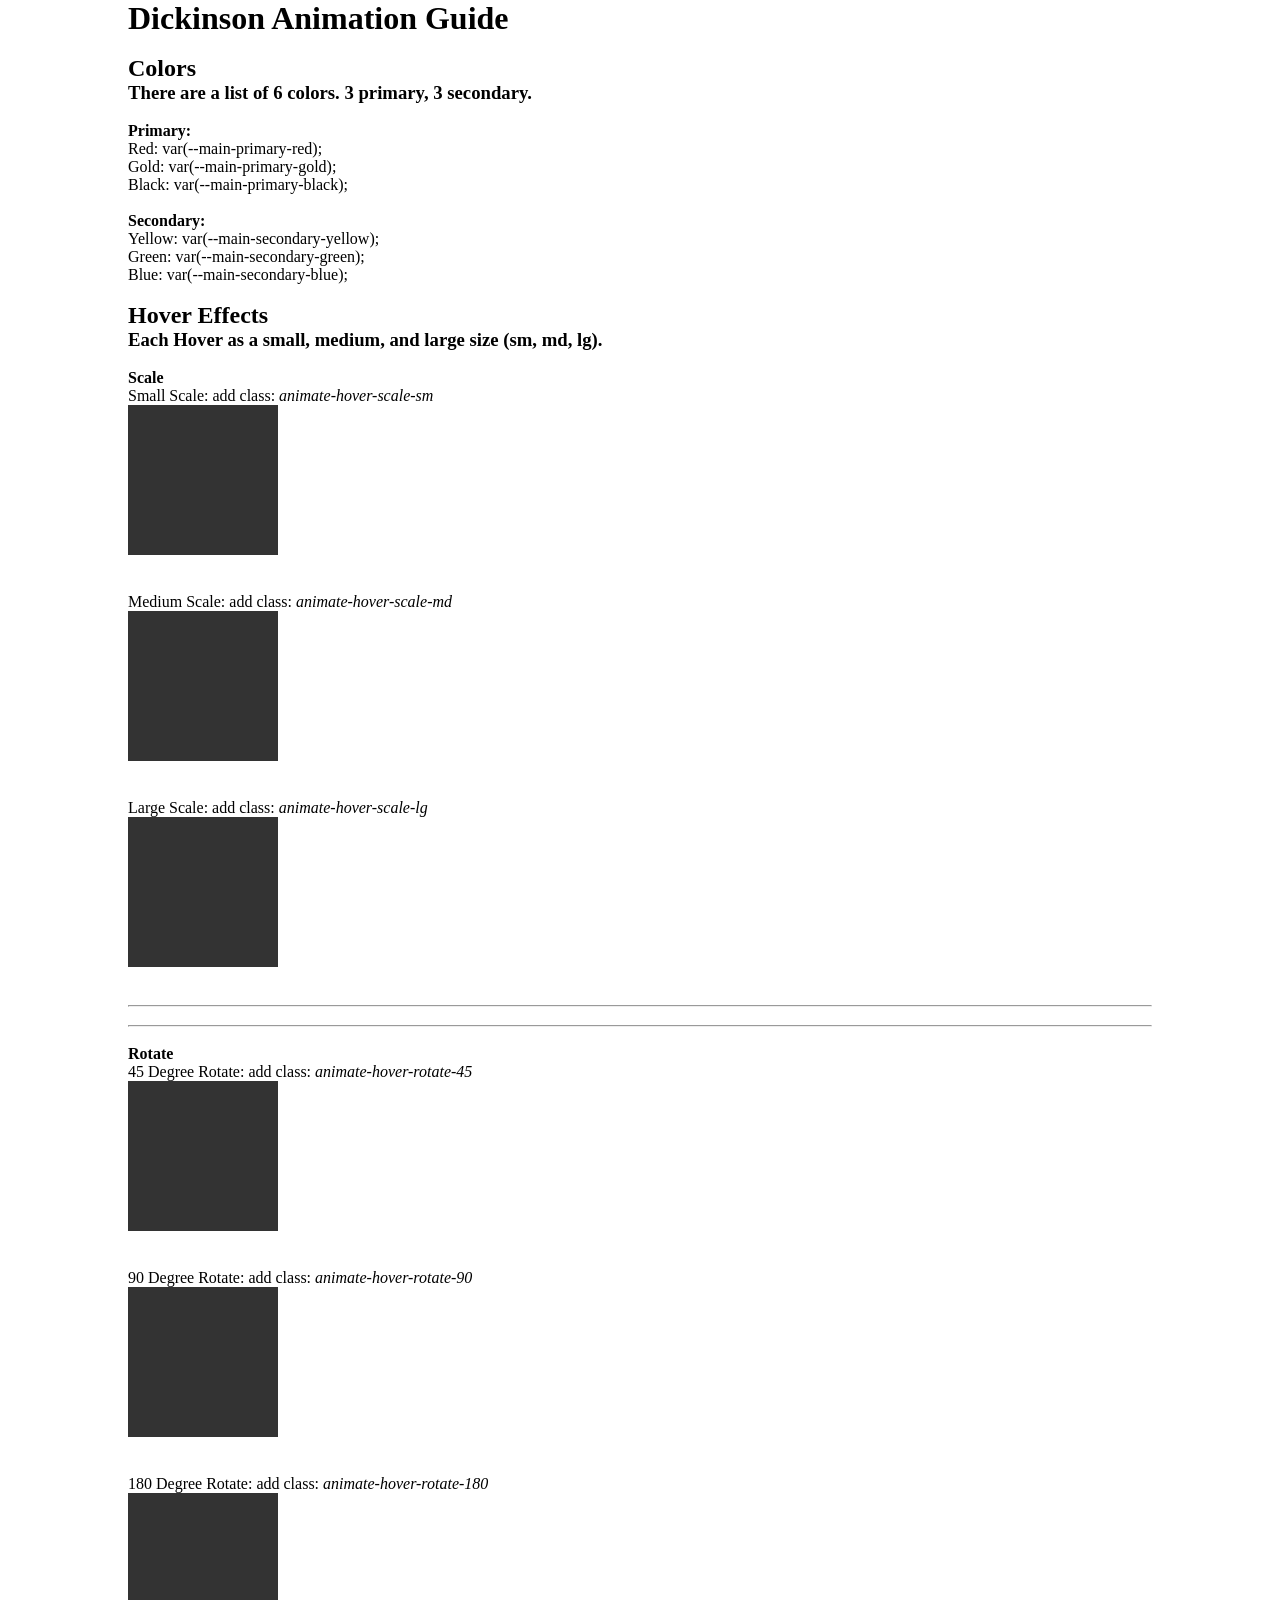
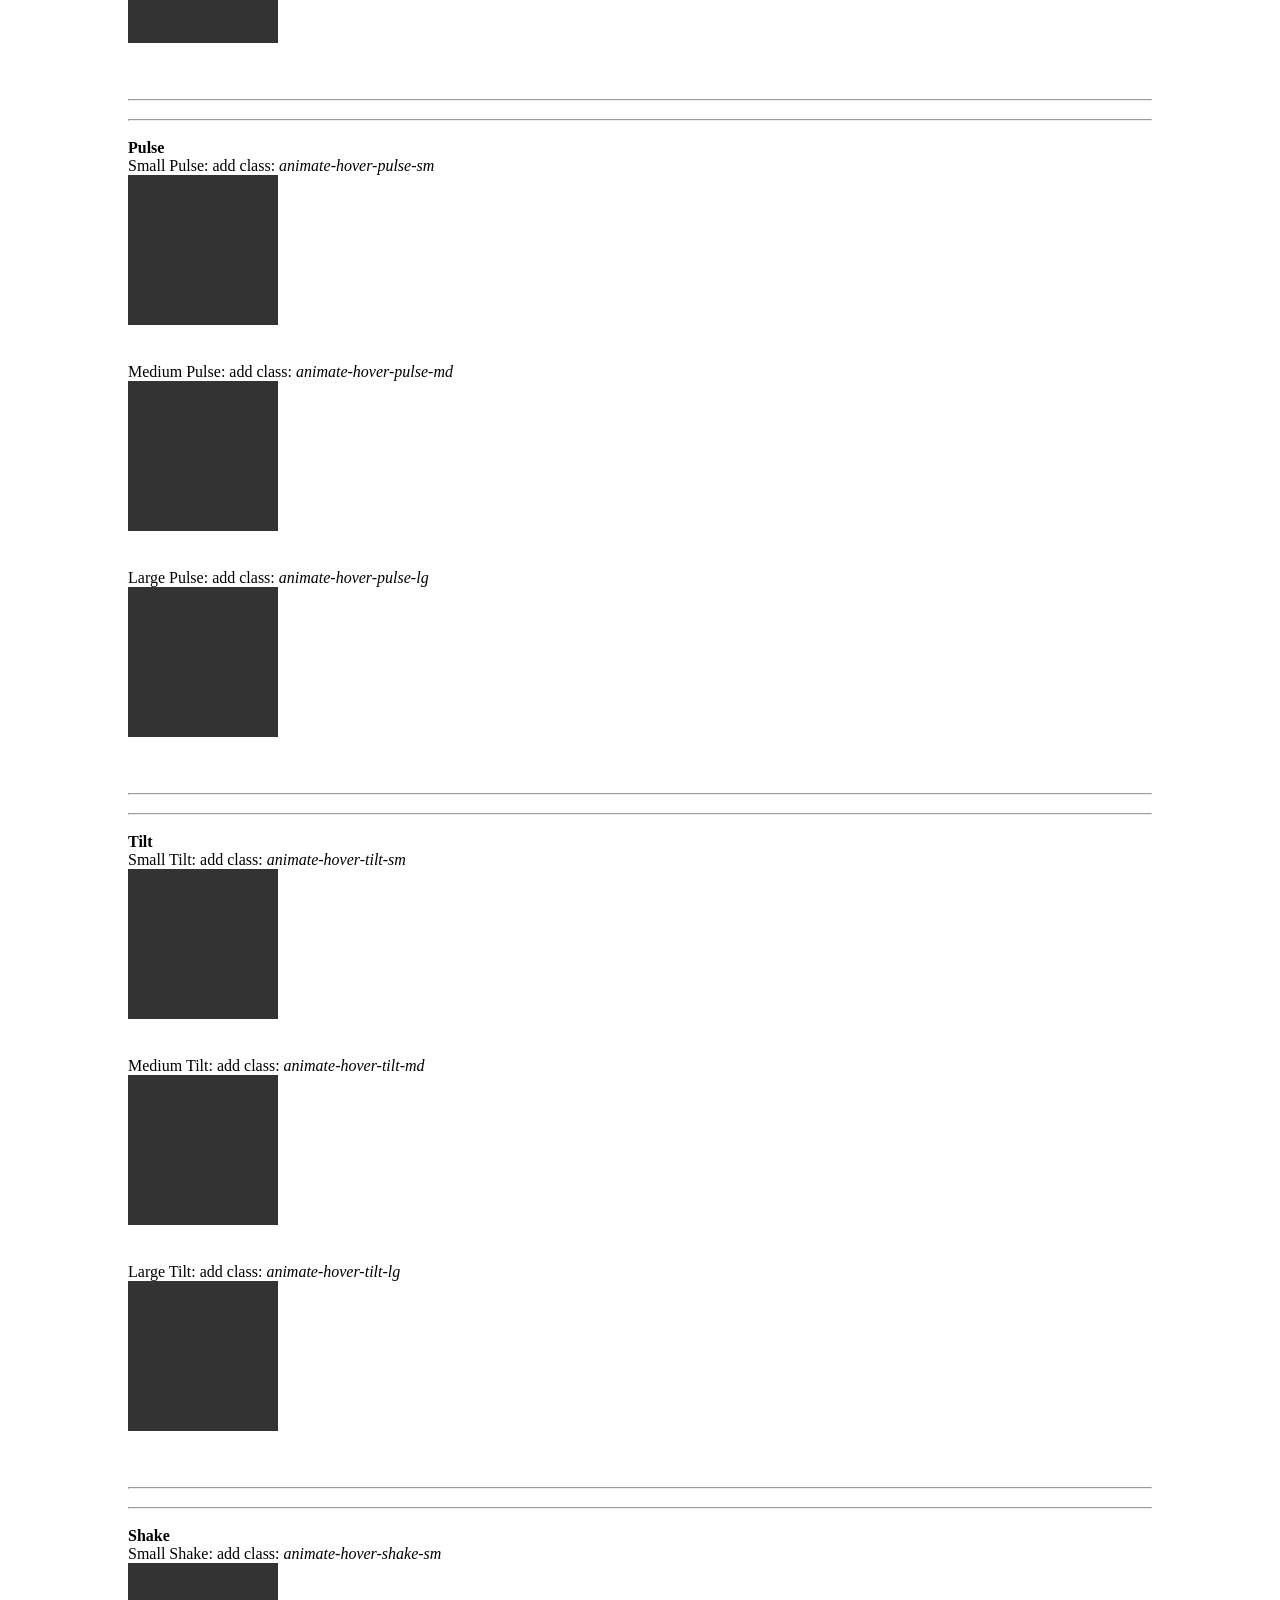
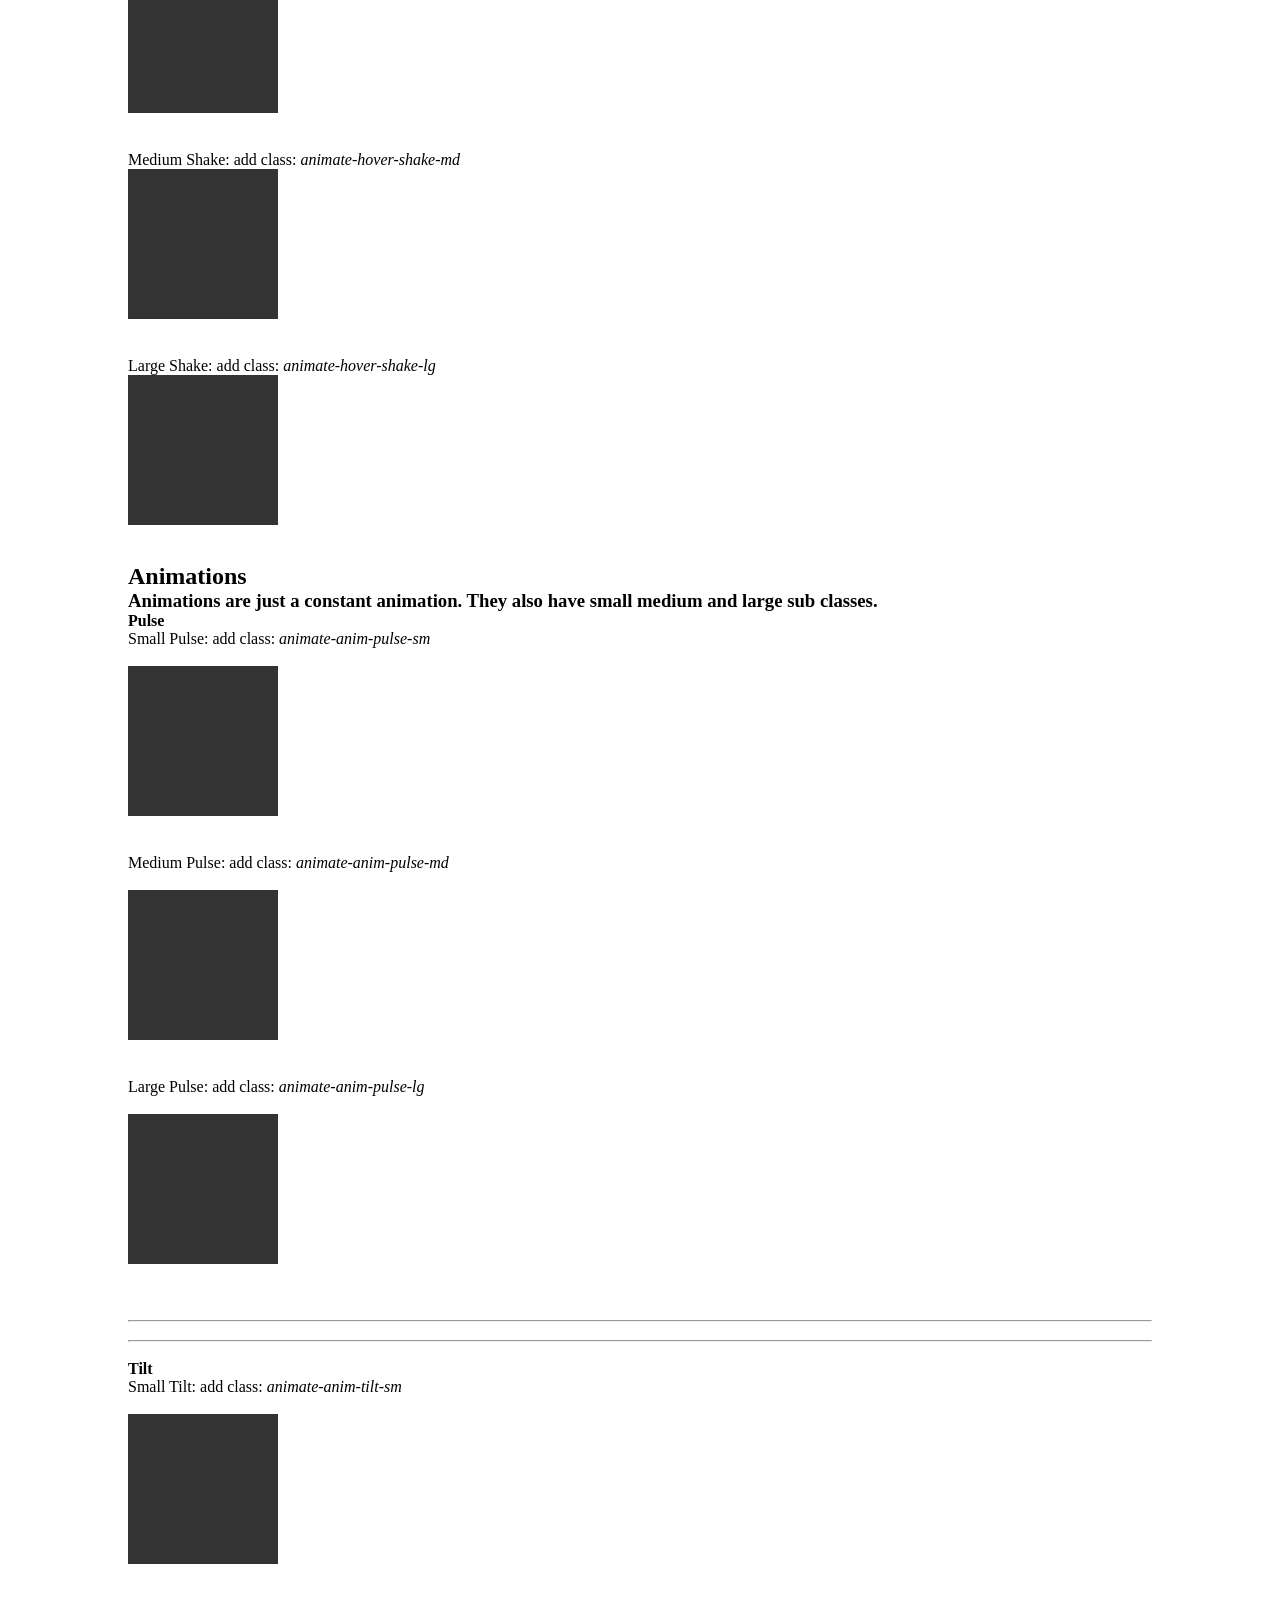
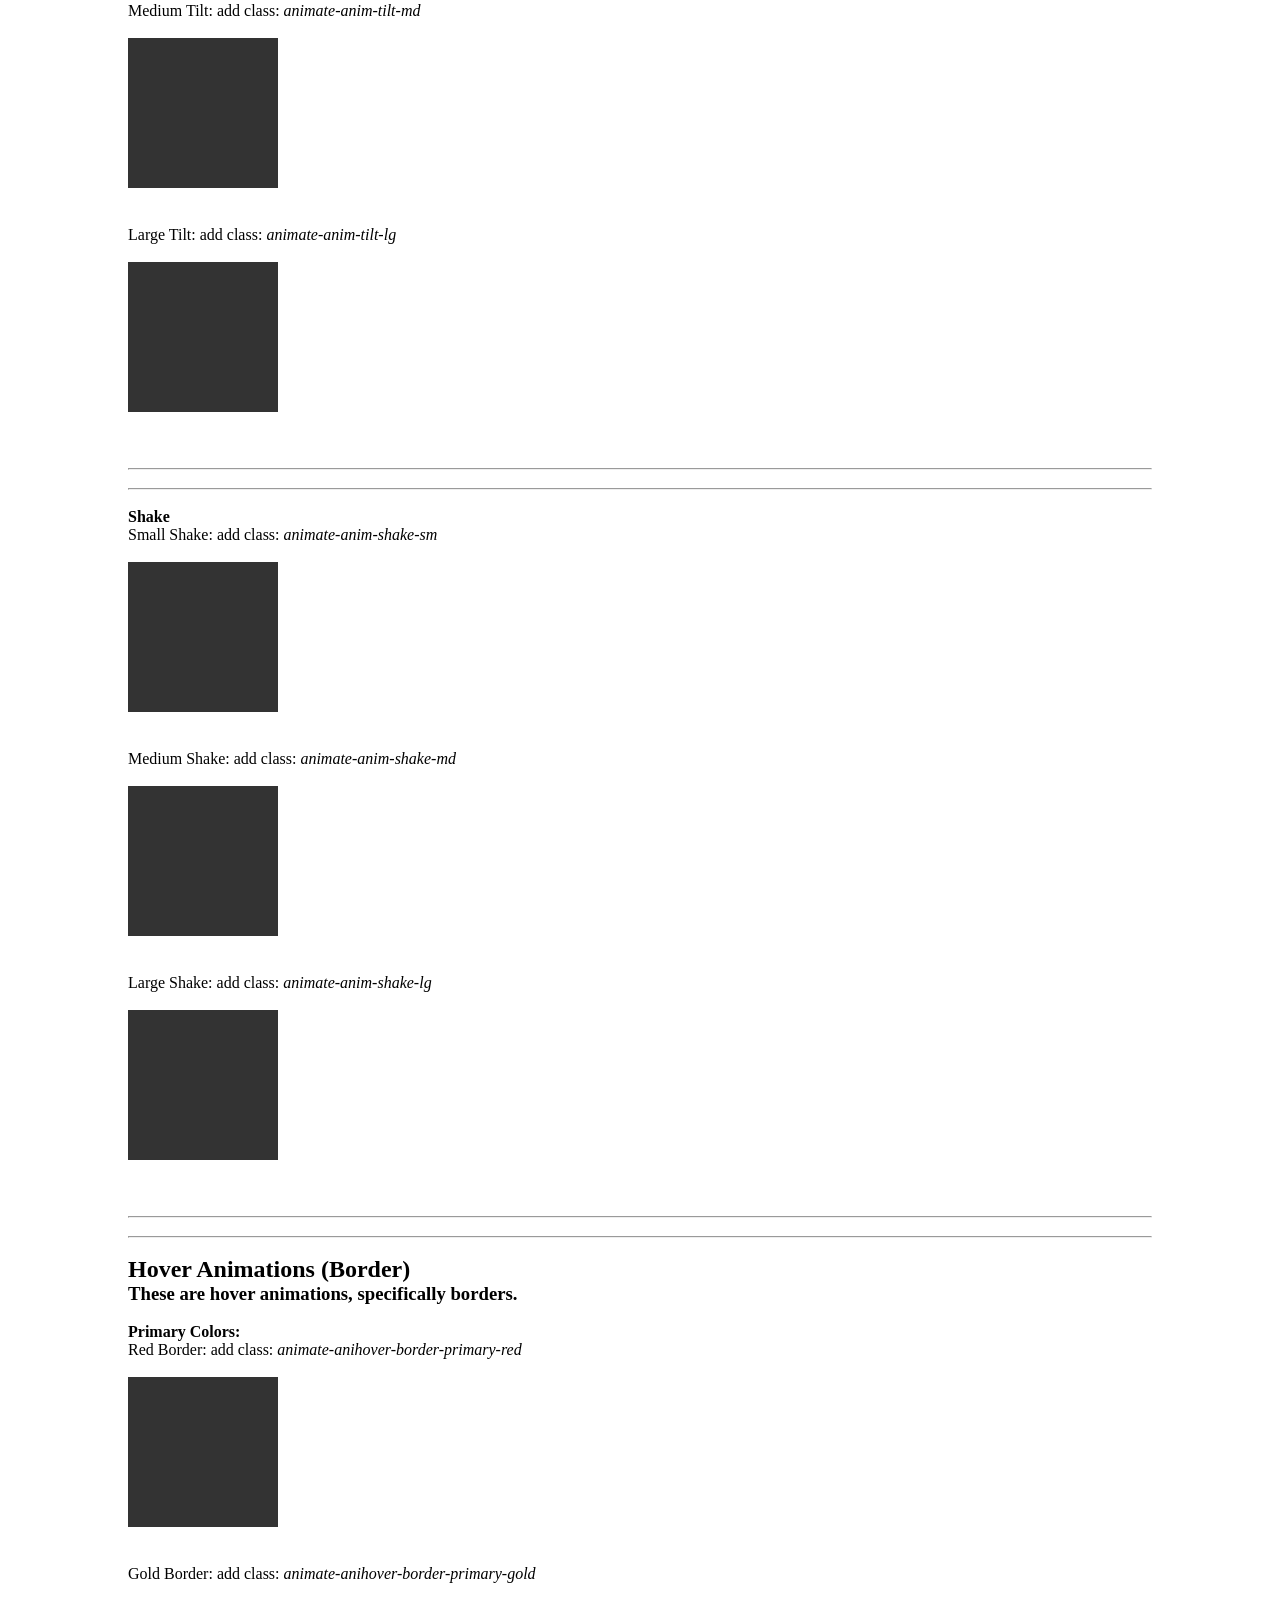
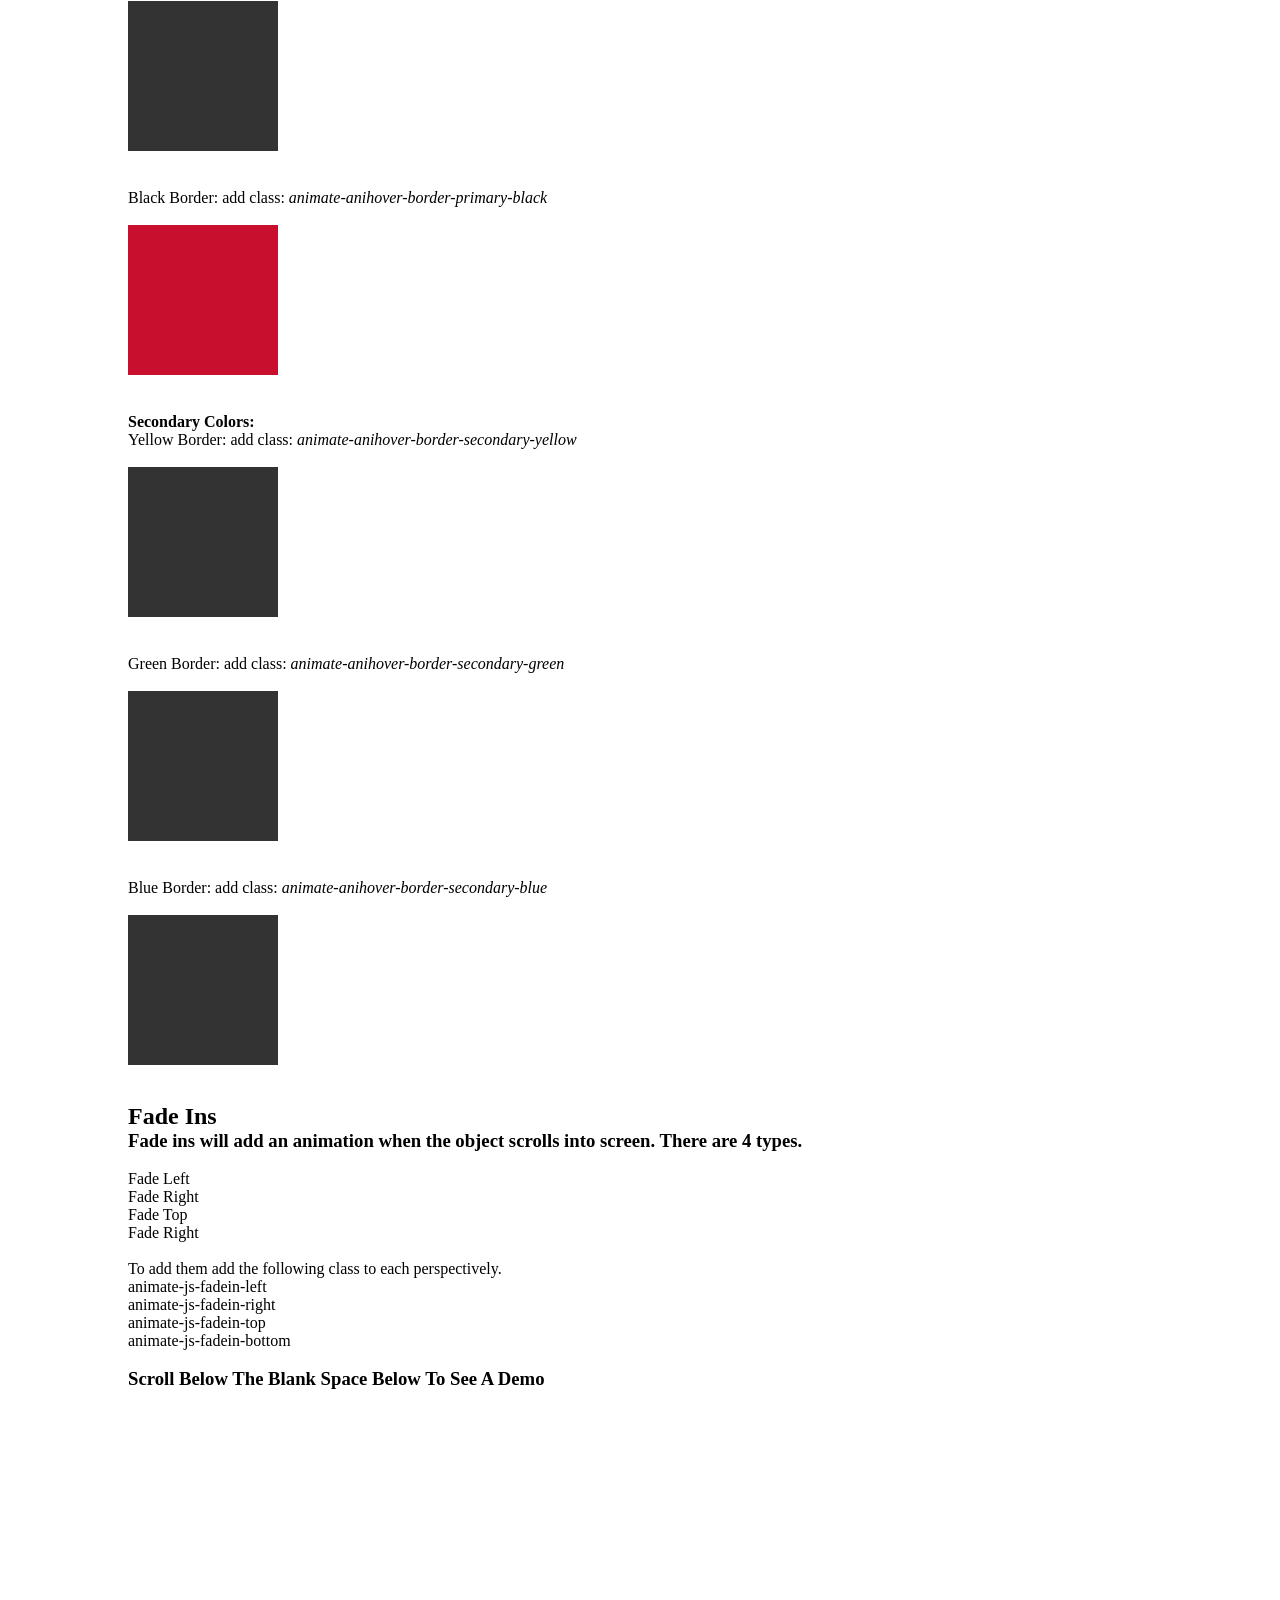
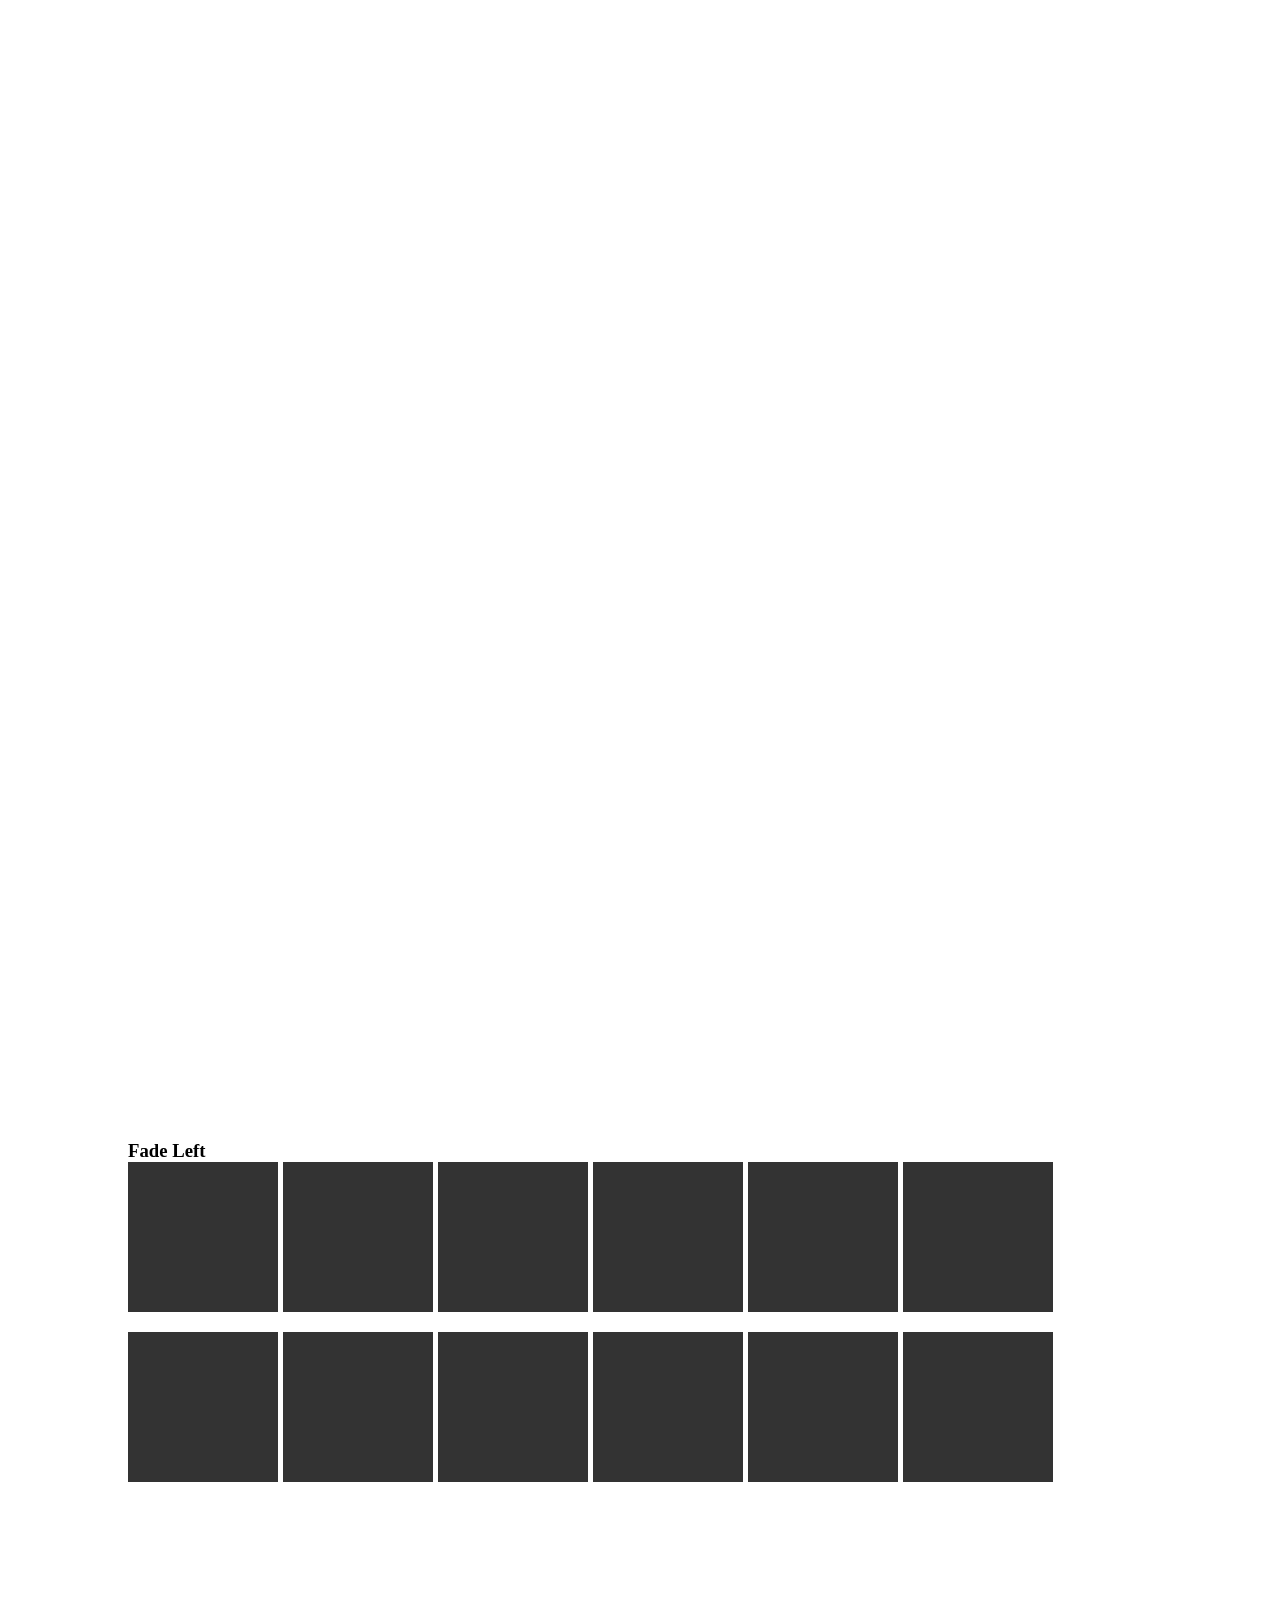
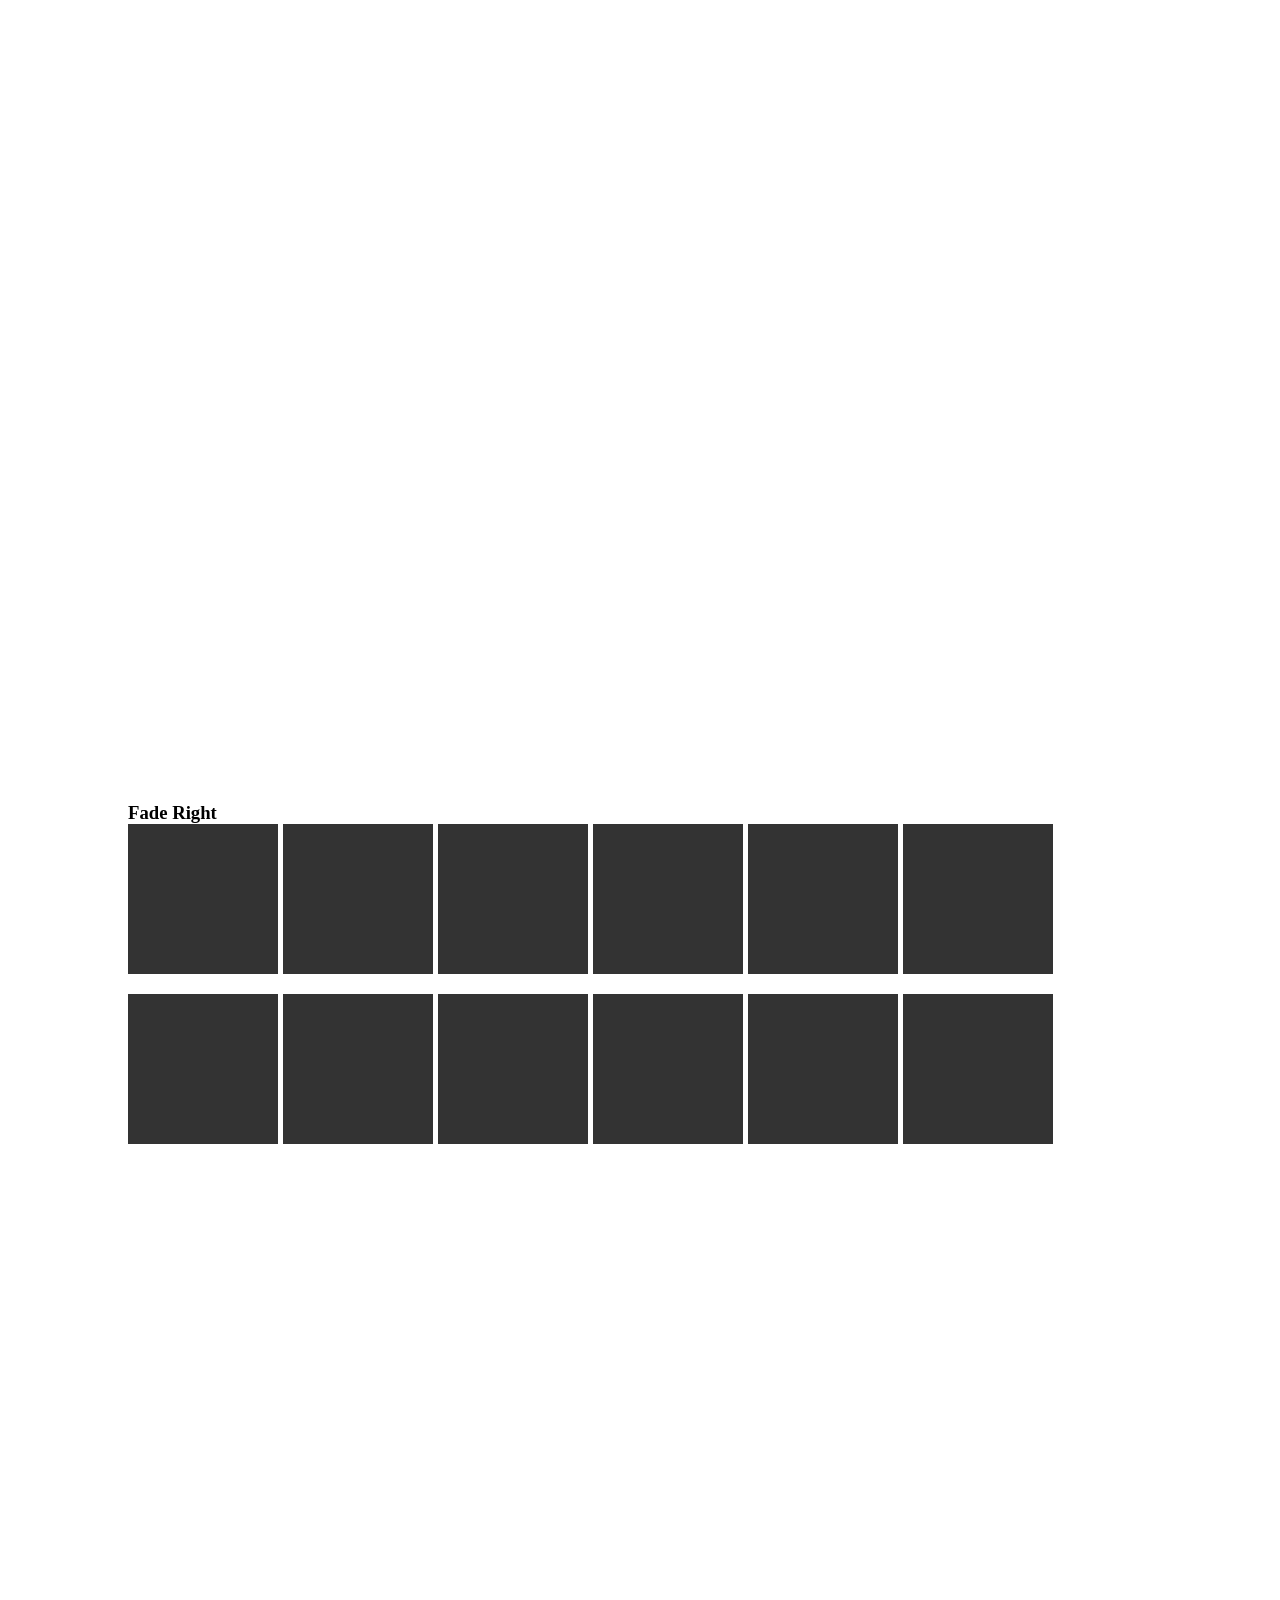
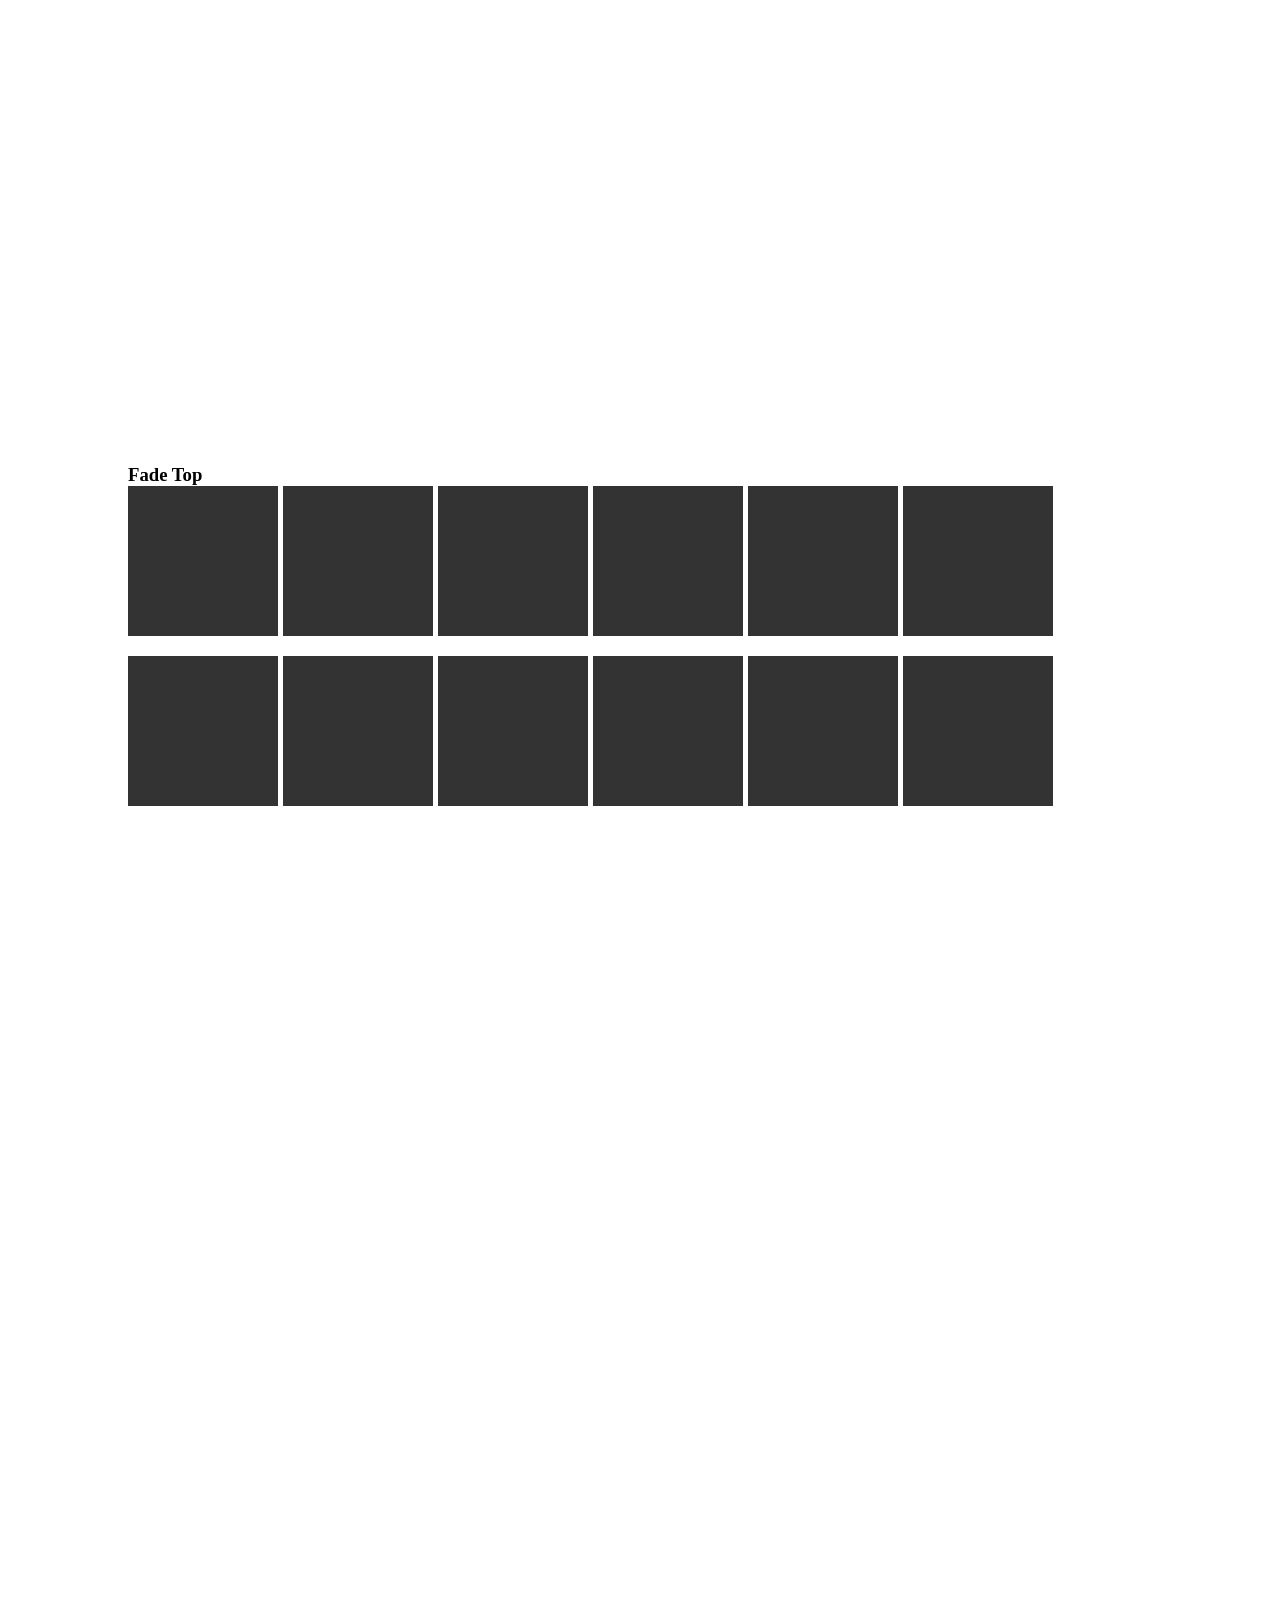
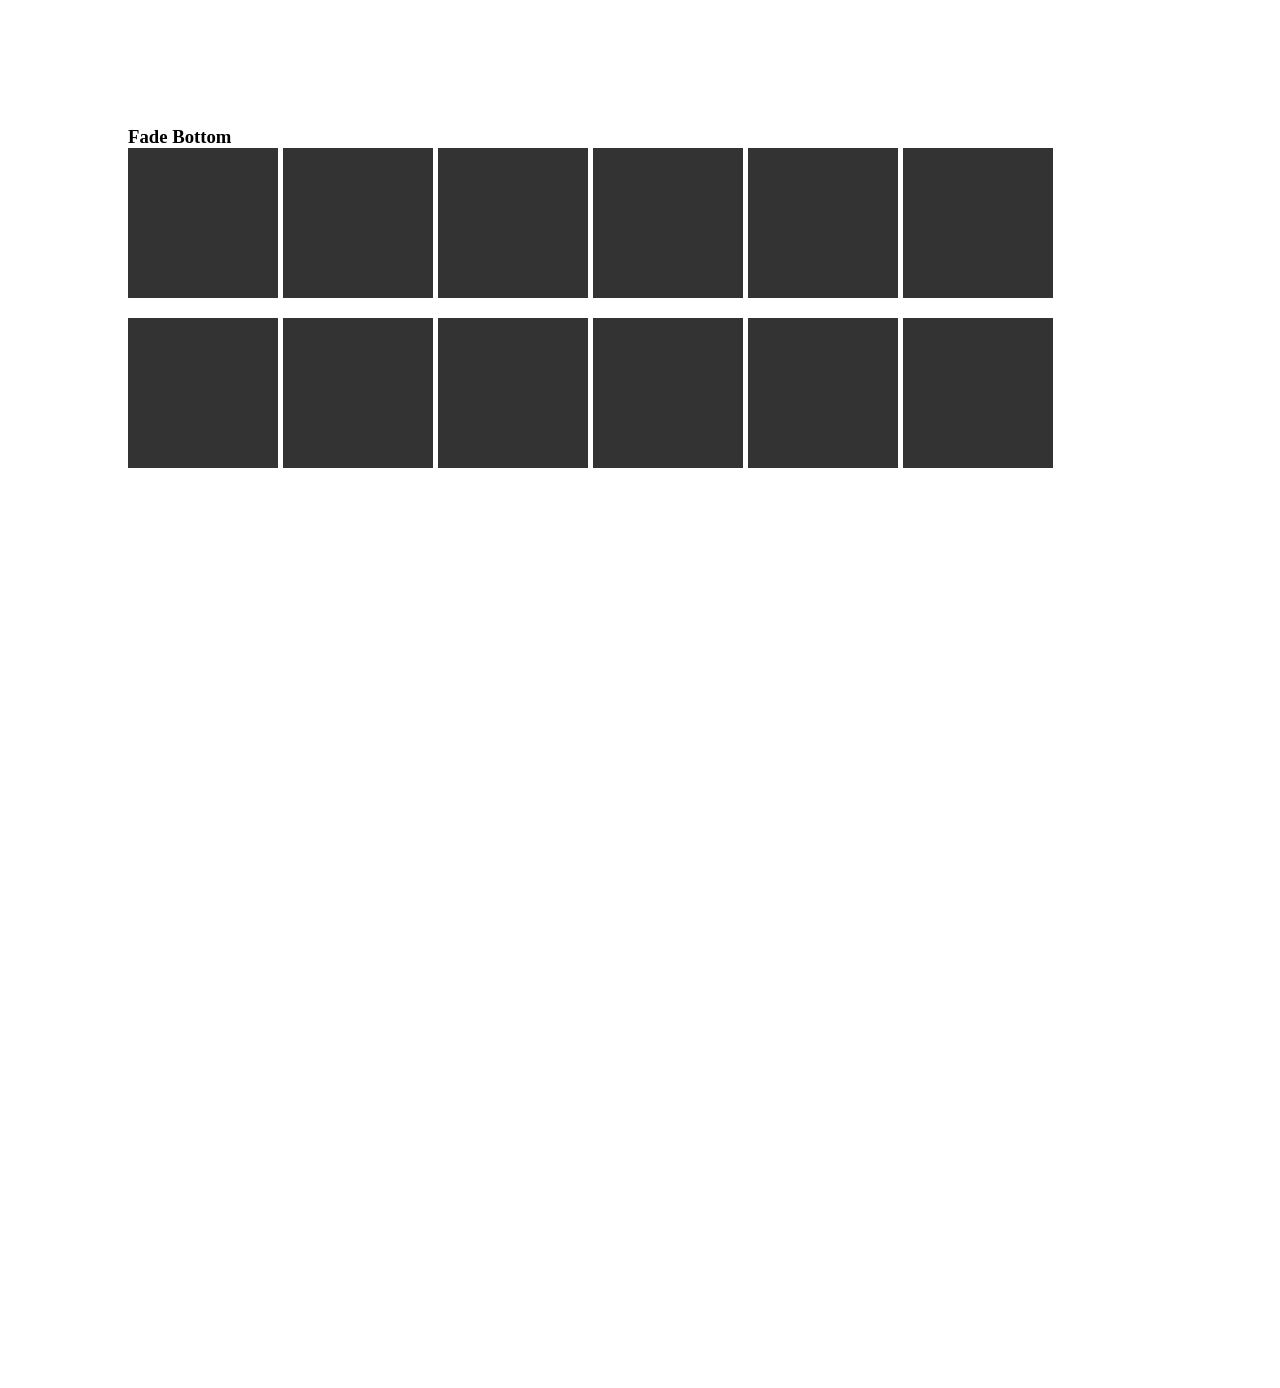
==== animation-guide.html @ 22d86899 "Added Guide" ====
<!DOCTYPE html>
<html lang="en">
<head>
    <meta charset="UTF-8">
    <meta name="viewport" content="width=device-width, initial-scale=1.0">
    <meta http-equiv="X-UA-Compatible" content="ie=edge">
    <link rel="stylesheet" href="dickinson-animations.css">
    <title>Document</title>

    <style>
    
    *{
        padding: 0;
        margin: 0;
        box-sizing: border-box;
    }
    li {
        list-style-type: none;
    }
    .container {
        width: 80%;
        margin: 0 auto;
    }
    .demo-block {
        width: 150px;
        height: 150px;
        background-color: #333;
        margin-bottom: 20px;
        margin-right: 5px;
    }
    .spacer {
        height: 150vh;
    }
    .spacer-mini {
        height: 100vh;
    }


    </style>

</head>
<body>
    
    <div class="container">
        <h1>Dickinson Animation Guide</h1>
        <br>
        <section class="colors">
            <h2>Colors</h2>
            <h3>There are a list of 6 colors.  3 primary, 3 secondary.</h3>
            <br>
            <ul>
                <li><b>Primary:</b></li>
                <li>Red: var(--main-primary-red);</li>
                <li>Gold: var(--main-primary-gold);</li>
                <li>Black: var(--main-primary-black);</li>
            </ul>
            <br>
            <ul>
                <li><b>Secondary:</b></li>
                <li>Yellow: var(--main-secondary-yellow);</li>
                <li>Green: var(--main-secondary-green);</li>
                <li>Blue: var(--main-secondary-blue);</li>
            </ul>
        </section>
        <br>
        <section class="Hovers">
            <h2>Hover Effects</h2>
            <h3>Each Hover as a small, medium, and large size (sm, md, lg).</h3>
            <br>
            <h4>Scale</h4>
            <p>Small Scale: add class: <i>animate-hover-scale-sm</i></p>
            <div class="animate-hover-scale-sm demo-block"></div>
            <br>
            <p>Medium Scale: add class: <i>animate-hover-scale-md</i></p>
            <div class="animate-hover-scale-md demo-block"></div>
            <br>
            <p>Large Scale: add class: <i>animate-hover-scale-lg</i></p>
            <div class="animate-hover-scale-lg demo-block"></div>
            <br><hr><br><hr><br>
            <h4>Rotate</h4>
            <p>45 Degree Rotate: add class: <i>animate-hover-rotate-45</i></p>
            <div class="animate-hover-rotate-45 demo-block"></div>
            <br>
            <p>90 Degree Rotate: add class: <i>animate-hover-rotate-90</i></p>
            <div class="animate-hover-rotate-90 demo-block"></div>
            <br>
            <p>180 Degree Rotate: add class: <i>animate-hover-rotate-180</i></p>
            <div class="animate-hover-rotate-180 demo-block"></div>
            <br>
            <br><hr><br><hr><br>
            <h4>Pulse</h4>
            <p>Small Pulse: add class: <i>animate-hover-pulse-sm</i></p>
            <div class="animate-hover-pulse-sm demo-block"></div>
            <br>
            <p>Medium Pulse: add class: <i>animate-hover-pulse-md</i></p>
            <div class="animate-hover-pulse-md demo-block"></div>
            <br>
            <p>Large Pulse: add class: <i>animate-hover-pulse-lg</i></p>
            <div class="animate-hover-pulse-lg demo-block"></div>
            <br>
            <br><hr><br><hr><br>
            <h4>Tilt</h4>
            <p>Small Tilt: add class: <i>animate-hover-tilt-sm</i></p>
            <div class="animate-hover-tilt-sm demo-block"></div>
            <br>
            <p>Medium Tilt: add class: <i>animate-hover-tilt-md</i></p>
            <div class="animate-hover-tilt-md demo-block"></div>
            <br>
            <p>Large Tilt: add class: <i>animate-hover-tilt-lg</i></p>
            <div class="animate-hover-tilt-lg demo-block"></div>
            <br>
            <br><hr><br><hr><br>
            <h4>Shake</h4>
            <p>Small Shake: add class: <i>animate-hover-shake-sm</i></p>
            <div class="animate-hover-shake-sm demo-block"></div>
            <br>
            <p>Medium Shake: add class: <i>animate-hover-shake-md</i></p>
            <div class="animate-hover-shake-md demo-block"></div>
            <br>
            <p>Large Shake: add class: <i>animate-hover-shake-lg</i></p>
            <div class="animate-hover-shake-lg demo-block"></div>
            <br>
        </section>
        <section class="animations">
            <h2>Animations</h2>
            <h3>Animations are just a constant animation.  They also have small medium and large sub classes.</h3>
            <h4>Pulse</h4>
            <p>Small Pulse: add class: <i>animate-anim-pulse-sm</i></p>
            <br>
            <div class="animate-anim-pulse-sm demo-block"></div>
            <br>
            <p>Medium Pulse: add class: <i>animate-anim-pulse-md</i></p>
            <br>
            <div class="animate-anim-pulse-md demo-block"></div>
            <br>
            <p>Large Pulse: add class: <i>animate-anim-pulse-lg</i></p>
            <br>
            <div class="animate-anim-pulse-lg demo-block"></div>
            <br>
            <br><hr><br><hr><br>
            <h4>Tilt</h4>
            <p>Small Tilt: add class: <i>animate-anim-tilt-sm</i></p>
            <br>
            <div class="animate-anim-tilt-sm demo-block"></div>
            <br>
            <p>Medium Tilt: add class: <i>animate-anim-tilt-md</i></p>
            <br>
            <div class="animate-anim-tilt-md demo-block"></div>
            <br>
            <p>Large Tilt: add class: <i>animate-anim-tilt-lg</i></p>
            <br>
            <div class="animate-anim-tilt-lg demo-block"></div>
            <br>
            <br><hr><br><hr><br>
            <h4>Shake</h4>
            <p>Small Shake: add class: <i>animate-anim-shake-sm</i></p>
            <br>
            <div class="animate-anim-shake-sm demo-block"></div>
            <br>
            <p>Medium Shake: add class: <i>animate-anim-shake-md</i></p>
            <br>
            <div class="animate-anim-shake-md demo-block"></div>
            <br>
            <p>Large Shake: add class: <i>animate-anim-shake-lg</i></p>
            <br>
            <div class="animate-anim-shake-lg demo-block"></div>
            <br>
            <br><hr><br><hr><br>
        </section>
        <section class="animation-hover">
            <h2>Hover Animations (Border)</h2>
            <h3>These are hover animations, specifically borders.</h3>
            <br>
            <h4>Primary Colors:</h4>
            <p>Red Border: add class: <i>animate-anihover-border-primary-red</i></p>
            <br>
            <div class="animate-anihover-border-primary-red demo-block"></div>
            <br>
            <p>Gold Border: add class: <i>animate-anihover-border-primary-gold</i></p>
            <br>
            <div class="animate-anihover-border-primary-gold demo-block"></div>
            <br>
            <p>Black Border: add class: <i>animate-anihover-border-primary-black</i></p>
            <br>
            <div class="animate-anihover-border-primary-black demo-block" style="background-color: #c8102e;"></div>
            <br>
            <h4>Secondary Colors:</h4>
            <p>Yellow Border: add class: <i>animate-anihover-border-secondary-yellow</i></p>
            <br>
            <div class="animate-anihover-border-secondary-yellow demo-block"></div>
            <br>
            <p>Green Border: add class: <i>animate-anihover-border-secondary-green</i></p>
            <br>
            <div class="animate-anihover-border-secondary-green demo-block"></div>
            <br>
            <p>Blue Border: add class: <i>animate-anihover-border-secondary-blue</i></p>
            <br>
            <div class="animate-anihover-border-secondary-blue demo-block"></div>
            <br>
        </section>
        <section class="fade-ins">
            <h2>Fade Ins</h2>
            <h3>Fade ins will add an animation when the object scrolls into screen. There are 4 types.</h3>
            <br>
            <ul>
                <li>Fade Left</li>
                <li>Fade Right</li>
                <li>Fade Top</li>
                <li>Fade Right</li>
            </ul>
            <br>
            <p>To add them add the following class to each perspectively.</p>
            <ul>
                <li>animate-js-fadein-left</li>
                <li>animate-js-fadein-right</li>
                <li>animate-js-fadein-top</li>
                <li>animate-js-fadein-bottom</li>
            </ul>
            <br>
            <h3>Scroll Below The Blank Space Below To See A Demo</h3>
            <div class="spacer"></div>
        </section>
        <h3>Fade Left</h3>
        <Section class="fade-demo-left" style="display: flex; justify-content: flex-start; width: 100%; flex-wrap: wrap;">
            <div class="animate-js-fadein-left demo-block"></div>
            <div class="animate-js-fadein-left demo-block"></div>
            <div class="animate-js-fadein-left demo-block"></div>
            <div class="animate-js-fadein-left demo-block"></div>
            <div class="animate-js-fadein-left demo-block"></div>
            <div class="animate-js-fadein-left demo-block"></div>
            <div class="animate-js-fadein-left demo-block"></div>
            <div class="animate-js-fadein-left demo-block"></div>
            <div class="animate-js-fadein-left demo-block"></div>
            <div class="animate-js-fadein-left demo-block"></div>
            <div class="animate-js-fadein-left demo-block"></div>
            <div class="animate-js-fadein-left demo-block"></div>
        </Section>
        <div class="spacer-mini"></div>
        <h3>Fade Right</h3>
        <section class="fade-demo-right" style="display: flex; justify-content: flex-start; width: 100%; flex-wrap: wrap;">
            <div class="animate-js-fadein-right demo-block"></div>
            <div class="animate-js-fadein-right demo-block"></div>
            <div class="animate-js-fadein-right demo-block"></div>
            <div class="animate-js-fadein-right demo-block"></div>
            <div class="animate-js-fadein-right demo-block"></div>
            <div class="animate-js-fadein-right demo-block"></div>
            <div class="animate-js-fadein-right demo-block"></div>
            <div class="animate-js-fadein-right demo-block"></div>
            <div class="animate-js-fadein-right demo-block"></div>
            <div class="animate-js-fadein-right demo-block"></div>
            <div class="animate-js-fadein-right demo-block"></div>
            <div class="animate-js-fadein-right demo-block"></div>
        </section>
        <div class="spacer-mini"></div>
        <h3>Fade Top</h3>
        <section class="fade-demo-top" style="display: flex; justify-content: flex-start; width: 100%; flex-wrap: wrap;">
            <div class="animate-js-fadein-top demo-block"></div>
            <div class="animate-js-fadein-top demo-block"></div>
            <div class="animate-js-fadein-top demo-block"></div>
            <div class="animate-js-fadein-top demo-block"></div>
            <div class="animate-js-fadein-top demo-block"></div>
            <div class="animate-js-fadein-top demo-block"></div>
            <div class="animate-js-fadein-top demo-block"></div>
            <div class="animate-js-fadein-top demo-block"></div>
            <div class="animate-js-fadein-top demo-block"></div>
            <div class="animate-js-fadein-top demo-block"></div>
            <div class="animate-js-fadein-top demo-block"></div>
            <div class="animate-js-fadein-top demo-block"></div>
        </section>
        <div class="spacer-mini"></div>
        <h3>Fade Bottom</h3>
        <section class="fade-demo-bottom" style="display: flex; justify-content: flex-start; width: 100%; flex-wrap: wrap;">
            <div class="animate-js-fadein-bottom demo-block"></div>
            <div class="animate-js-fadein-bottom demo-block"></div>
            <div class="animate-js-fadein-bottom demo-block"></div>
            <div class="animate-js-fadein-bottom demo-block"></div>
            <div class="animate-js-fadein-bottom demo-block"></div>
            <div class="animate-js-fadein-bottom demo-block"></div>
            <div class="animate-js-fadein-bottom demo-block"></div>
            <div class="animate-js-fadein-bottom demo-block"></div>
            <div class="animate-js-fadein-bottom demo-block"></div>
            <div class="animate-js-fadein-bottom demo-block"></div>
            <div class="animate-js-fadein-bottom demo-block"></div>
            <div class="animate-js-fadein-bottom demo-block"></div>
        </section>
        <div class="spacer-mini"></div>
    </div>

    <script src="animation.js"></script>
</body>
</html>
---- dickinson-animations.css ----
/* 
~~~~~~~~~~~~~~~~~~~~~~~~~~~~~~~~~~~~~~~~~~~~~~~~~~~~~~~~~~~~~~~~~~~~~~~~~~~~~~~~~~~~~~~~~~~~~~~~~~~~~~~~~~~~~~~~~~~~~~~~~~~~~~~~~~~ 
A CSS animation library for dickinson college 
~~~~~~~~~~~~~~~~~~~~~~~~~~~~~~~~~~~~~~~~~~~~~~~~~~~~~~~~~~~~~~~~~~~~~~~~~~~~~~~~~~~~~~~~~~~~~~~~~~~~~~~~~~~~~~~~~~~~~~~~~~~~~~~~~~~ 
*/

/* 
~~~~~~~~~~~~~~~~~~~~~~~~~~~~~~~~~~~~~~~~~~~~~~~~~~~~~~~~~~~~~~~~~~~~~~~~~~~~~~~~~~~~~~~~~~~~~~~~~~~~~~~~~~~~~~~~~~~~~~~~~~~~~~~~~~~ 
Root CSS Variables 
~~~~~~~~~~~~~~~~~~~~~~~~~~~~~~~~~~~~~~~~~~~~~~~~~~~~~~~~~~~~~~~~~~~~~~~~~~~~~~~~~~~~~~~~~~~~~~~~~~~~~~~~~~~~~~~~~~~~~~~~~~~~~~~~~~~ 
*/

:root {
    /* Our Three Primary Colors */
    --main-primary-red: rgb(200, 16, 46);
    --main-primary-gold: rgb(168, 153, 104);
    --main-primary-black: rgb(44, 42, 41);

    /* Secondary Colors */
    --main-secondary-yellow: rgb(263, 218, 36);
    --main-secondary-green: rgb(0, 150, 94);
    --main-secondary-blue: rgb(0, 163, 224);
}

/* 
~~~~~~~~~~~~~~~~~~~~~~~~~~~~~~~~~~~~~~~~~~~~~~~~~~~~~~~~~~~~~~~~~~~~~~~~~~~~~~~~~~~~~~~~~~~~~~~~~~~~~~~~~~~~~~~~~~~~~~~~~~~~~~~~~~~ 
End Root CSS Variables
~~~~~~~~~~~~~~~~~~~~~~~~~~~~~~~~~~~~~~~~~~~~~~~~~~~~~~~~~~~~~~~~~~~~~~~~~~~~~~~~~~~~~~~~~~~~~~~~~~~~~~~~~~~~~~~~~~~~~~~~~~~~~~~~~~~ 
*/





/* 
~~~~~~~~~~~~~~~~~~~~~~~~~~~~~~~~~~~~~~~~~~~~~~~~~~~~~~~~~~~~~~~~~~~~~~~~~~~~~~~~~~~~~~~~~~~~~~~~~~~~~~~~~~~~~~~~~~~~~~~~~~~~~~~~~~~ 
Base 
~~~~~~~~~~~~~~~~~~~~~~~~~~~~~~~~~~~~~~~~~~~~~~~~~~~~~~~~~~~~~~~~~~~~~~~~~~~~~~~~~~~~~~~~~~~~~~~~~~~~~~~~~~~~~~~~~~~~~~~~~~~~~~~~~~~ 
*/

[class^="animate"] {
    transition: all .2s ease-in-out;
}

[class^="animate-anim"] {
    animation-duration: 500ms;
    animation-iteration-count: infinite;
    animation-direction: alternate;
    animation-timing-function: linear;
}

/* 
~~~~~~~~~~~~~~~~~~~~~~~~~~~~~~~~~~~~~~~~~~~~~~~~~~~~~~~~~~~~~~~~~~~~~~~~~~~~~~~~~~~~~~~~~~~~~~~~~~~~~~~~~~~~~~~~~~~~~~~~~~~~~~~~~~~ 
End Base 
~~~~~~~~~~~~~~~~~~~~~~~~~~~~~~~~~~~~~~~~~~~~~~~~~~~~~~~~~~~~~~~~~~~~~~~~~~~~~~~~~~~~~~~~~~~~~~~~~~~~~~~~~~~~~~~~~~~~~~~~~~~~~~~~~~~ 
*/





/* 
~~~~~~~~~~~~~~~~~~~~~~~~~~~~~~~~~~~~~~~~~~~~~~~~~~~~~~~~~~~~~~~~~~~~~~~~~~~~~~~~~~~~~~~~~~~~~~~~~~~~~~~~~~~~~~~~~~~~~~~~~~~~~~~~~~~ 
 Hovers 
~~~~~~~~~~~~~~~~~~~~~~~~~~~~~~~~~~~~~~~~~~~~~~~~~~~~~~~~~~~~~~~~~~~~~~~~~~~~~~~~~~~~~~~~~~~~~~~~~~~~~~~~~~~~~~~~~~~~~~~~~~~~~~~~~~~ 
*/

/* Scale Hovers */
.animate-hover-scale-sm:hover {
    transform: scale(1.1);
}

.animate-hover-scale-md:hover {
    transform: scale(1.2);
}

.animate-hover-scale-lg:hover {
    transform: scale(1.3);
}

/* Rotate Hovers */
.animate-hover-rotate-45:hover {
    transform: rotate(45deg);
}

.animate-hover-rotate-90:hover {
    transform: rotate(90deg);
}

.animate-hover-rotate-180:hover {
    transform: rotate(180deg);
}

/* Pulse Hovers */
.animate-hover-pulse-sm:hover {
    animation-name: pulse-sm;
    animation-duration: 500ms;
    animation-iteration-count: infinite;
    animation-direction: alternate;
    animation-timing-function: linear;
}

.animate-hover-pulse-md:hover {
    animation-name: pulse-md;
    animation-duration: 500ms;
    animation-iteration-count: infinite;
    animation-direction: alternate;
    animation-timing-function: linear;
}

.animate-hover-pulse-lg:hover {
    animation-name: pulse-lg;
    animation-duration: 500ms;
    animation-iteration-count: infinite;
    animation-direction: alternate;
    animation-timing-function: linear;
}

/* Tilt Hover */
.animate-hover-tilt-sm:hover {
    animation-name: tilt-sm;
    animation-duration: 2000ms;
    animation-iteration-count: infinite;
    animation-direction: normal;
    animation-timing-function: linear;
}

.animate-hover-tilt-md:hover {
    animation-name: tilt-md;
    animation-duration: 2000ms;
    animation-iteration-count: infinite;
    animation-direction: normal;
    animation-timing-function: linear;
}

.animate-hover-tilt-lg:hover {
    animation-name: tilt-lg;
    animation-duration:20500ms;
    animation-iteration-count: infinite;
    animation-direction: normal;
    animation-timing-function: linear;
}

/* Shake Hover */
.animate-hover-shake-sm:hover {
    animation-name: shake-sm;
    animation-duration: 1500ms;
    animation-iteration-count: infinite;
    animation-direction: normal;
    animation-timing-function: linear;
}

.animate-hover-shake-md:hover {
    animation-name: shake-md;
    animation-duration: 1500ms;
    animation-iteration-count: infinite;
    animation-direction: normal;
    animation-timing-function: linear;
}

.animate-hover-shake-lg:hover {
    animation-name: shake-lg;
    animation-duration: 1500ms;
    animation-iteration-count: infinite;
    animation-direction: normal;
    animation-timing-function: linear;
}

/* 
~~~~~~~~~~~~~~~~~~~~~~~~~~~~~~~~~~~~~~~~~~~~~~~~~~~~~~~~~~~~~~~~~~~~~~~~~~~~~~~~~~~~~~~~~~~~~~~~~~~~~~~~~~~~~~~~~~~~~~~~~~~~~~~~~~~ 
End Hovers 
~~~~~~~~~~~~~~~~~~~~~~~~~~~~~~~~~~~~~~~~~~~~~~~~~~~~~~~~~~~~~~~~~~~~~~~~~~~~~~~~~~~~~~~~~~~~~~~~~~~~~~~~~~~~~~~~~~~~~~~~~~~~~~~~~~~ 
*/





/* 
~~~~~~~~~~~~~~~~~~~~~~~~~~~~~~~~~~~~~~~~~~~~~~~~~~~~~~~~~~~~~~~~~~~~~~~~~~~~~~~~~~~~~~~~~~~~~~~~~~~~~~~~~~~~~~~~~~~~~~~~~~~~~~~~~~~ 
Animations 
~~~~~~~~~~~~~~~~~~~~~~~~~~~~~~~~~~~~~~~~~~~~~~~~~~~~~~~~~~~~~~~~~~~~~~~~~~~~~~~~~~~~~~~~~~~~~~~~~~~~~~~~~~~~~~~~~~~~~~~~~~~~~~~~~~~ 
*/

/* Pulse Animations */
.animate-anim-pulse-sm {
    animation-name: pulse-sm;
}

.animate-anim-pulse-md {
    animation-name: pulse-md;
}

.animate-anim-pulse-lg {
    animation-name: pulse-lg;
}


/* Tilt Animations */
.animate-anim-tilt-sm {
    animation-name: tilt-sm;
    animation-duration: 2s;
    animation-direction: normal;
}

.animate-anim-tilt-md {
    animation-name: tilt-md;
    animation-duration: 2s;
    animation-direction: normal;
}

.animate-anim-tilt-lg {
    animation-name: tilt-lg;
    animation-duration: 2s;
    animation-direction: normal;
}


/* Shake Animations */
.animate-anim-shake-sm {
    animation-name: shake-sm;
    animation-duration: 1.5s;
    animation-direction: normal;
}

.animate-anim-shake-md {
    animation-name: shake-md;
    animation-duration: 1.5s;
    animation-direction: normal;
}

.animate-anim-shake-lg {
    animation-name: shake-lg;
    animation-duration: 1.5s;
    animation-direction: normal;
}


/* 
~~~~~~~~~~~~~~~~~~~~~~~~~~~~~~~~~~~~~~~~~~~~~~~~~~~~~~~~~~~~~~~~~~~~~~~~~~~~~~~~~~~~~~~~~~~~~~~~~~~~~~~~~~~~~~~~~~~~~~~~~~~~~~~~~~~ 
End Animations 
~~~~~~~~~~~~~~~~~~~~~~~~~~~~~~~~~~~~~~~~~~~~~~~~~~~~~~~~~~~~~~~~~~~~~~~~~~~~~~~~~~~~~~~~~~~~~~~~~~~~~~~~~~~~~~~~~~~~~~~~~~~~~~~~~~~ 
*/





/* 
~~~~~~~~~~~~~~~~~~~~~~~~~~~~~~~~~~~~~~~~~~~~~~~~~~~~~~~~~~~~~~~~~~~~~~~~~~~~~~~~~~~~~~~~~~~~~~~~~~~~~~~~~~~~~~~~~~~~~~~~~~~~~~~~~~~ 
Hover Animations 
~~~~~~~~~~~~~~~~~~~~~~~~~~~~~~~~~~~~~~~~~~~~~~~~~~~~~~~~~~~~~~~~~~~~~~~~~~~~~~~~~~~~~~~~~~~~~~~~~~~~~~~~~~~~~~~~~~~~~~~~~~~~~~~~~~~ 
*/

/* Border-Animate-Primary-Red */
.animate-anihover-border-primary-red {
    position: relative;
    overflow: hidden;
}
.animate-anihover-border-primary-red::before {
    content: '';
    width: 0;
    height: 0;
    border-top: 3px solid transparent;
    border-left: 3px solid transparent;
}
.animate-anihover-border-primary-red::after {
    content: '';
    width: 0;
    height: 0;
    border-top: 3px solid transparent;
    border-left: 3px solid transparent;
}
.animate-anihover-border-primary-red:hover::before {
    content: '';
    position: absolute;
    top: 0;
    left: 0;
    width: 100%;
    height: 100%;
    border-top: 3px solid var(--main-primary-red);
    border-left: 3px solid var(--main-primary-red);
    transition: all .5s ease-in;
}
.animate-anihover-border-primary-red:hover::after {
    content: '';
    position: absolute;
    bottom: 0;
    right: 0;
    width: 100%;
    height: 100%;
    border-bottom: 3px solid var(--main-primary-red);
    border-right: 3px solid var(--main-primary-red);
    transition: all .5s ease-in;
}

/* Border-Animate-Primary-Gold */
.animate-anihover-border-primary-gold {
    position: relative;
    overflow: hidden;
}
.animate-anihover-border-primary-gold::before {
    content: '';
    width: 0;
    height: 0;
    border-top: 3px solid transparent;
    border-left: 3px solid transparent;
}
.animate-anihover-border-primary-gold::after {
    content: '';
    width: 0;
    height: 0;
    border-top: 3px solid transparent;
    border-left: 3px solid transparent;
}
.animate-anihover-border-primary-gold:hover::before {
    content: '';
    position: absolute;
    top: 0;
    left: 0;
    width: 100%;
    height: 100%;
    border-top: 3px solid var(--main-primary-gold);
    border-left: 3px solid var(--main-primary-gold);
    transition: all .5s ease-in;
}
.animate-anihover-border-primary-gold:hover::after {
    content: '';
    position: absolute;
    bottom: 0;
    right: 0;
    width: 100%;
    height: 100%;
    border-bottom: 3px solid var(--main-primary-gold);
    border-right: 3px solid var(--main-primary-gold);
    transition: all .5s ease-in;
}

/* Border-Animate-Primary-Black */
.animate-anihover-border-primary-black {
    position: relative;
    overflow: hidden;
}
.animate-anihover-border-primary-black::before {
    content: '';
    width: 0;
    height: 0;
    border-top: 3px solid transparent;
    border-left: 3px solid transparent;
}
.animate-anihover-border-primary-black::after {
    content: '';
    width: 0;
    height: 0;
    border-top: 3px solid transparent;
    border-left: 3px solid transparent;
}
.animate-anihover-border-primary-black:hover::before {
    content: '';
    position: absolute;
    top: 0;
    left: 0;
    width: 100%;
    height: 100%;
    border-top: 3px solid var(--main-primary-black);
    border-left: 3px solid var(--main-primary-black);
    transition: all .5s ease-in;
}
.animate-anihover-border-primary-black:hover::after {
    content: '';
    position: absolute;
    bottom: 0;
    right: 0;
    width: 100%;
    height: 100%;
    border-bottom: 3px solid var(--main-primary-black);
    border-right: 3px solid var(--main-primary-black);
    transition: all .5s ease-in;
}

/* Border-Animate-Secondary-Blue */
.animate-anihover-border-secondary-blue {
    position: relative;
    overflow: hidden;
}
.animate-anihover-border-secondary-blue::before {
    content: '';
    width: 0;
    height: 0;
    border-top: 3px solid transparent;
    border-left: 3px solid transparent;
}
.animate-anihover-border-secondary-blue::after {
    content: '';
    width: 0;
    height: 0;
    border-top: 3px solid transparent;
    border-left: 3px solid transparent;
}
.animate-anihover-border-secondary-blue:hover::before {
    content: '';
    position: absolute;
    top: 0;
    left: 0;
    width: 100%;
    height: 100%;
    border-top: 3px solid var(--main-secondary-blue);
    border-left: 3px solid var(--main-secondary-blue);
    transition: all .5s ease-in;
}
.animate-anihover-border-secondary-blue:hover::after {
    content: '';
    position: absolute;
    bottom: 0;
    right: 0;
    width: 100%;
    height: 100%;
    border-bottom: 3px solid var(--main-secondary-blue);
    border-right: 3px solid var(--main-secondary-blue);
    transition: all .5s ease-in;
}

/* Border-Animate-Secondary-Green */
.animate-anihover-border-secondary-green {
    position: relative;
    overflow: hidden;
}
.animate-anihover-border-secondary-green::before {
    content: '';
    width: 0;
    height: 0;
    border-top: 3px solid transparent;
    border-left: 3px solid transparent;
}
.animate-anihover-border-secondary-green::after {
    content: '';
    width: 0;
    height: 0;
    border-top: 3px solid transparent;
    border-left: 3px solid transparent;
}
.animate-anihover-border-secondary-green:hover::before {
    content: '';
    position: absolute;
    top: 0;
    left: 0;
    width: 100%;
    height: 100%;
    border-top: 3px solid var(--main-secondary-green);
    border-left: 3px solid var(--main-secondary-green);
    transition: all .5s ease-in;
}
.animate-anihover-border-secondary-green:hover::after {
    content: '';
    position: absolute;
    bottom: 0;
    right: 0;
    width: 100%;
    height: 100%;
    border-bottom: 3px solid var(--main-secondary-green);
    border-right: 3px solid var(--main-secondary-green);
    transition: all .5s ease-in;
}

/* Border-Animate-Secondary-Yellow */
.animate-anihover-border-secondary-yellow {
    position: relative;
    overflow: hidden;
}
.animate-anihover-border-secondary-yellow::before {
    content: '';
    width: 0;
    height: 0;
    border-top: 3px solid transparent;
    border-left: 3px solid transparent;
}
.animate-anihover-border-secondary-yellow::after {
    content: '';
    width: 0;
    height: 0;
    border-top: 3px solid transparent;
    border-left: 3px solid transparent;
}
.animate-anihover-border-secondary-yellow:hover::before {
    content: '';
    position: absolute;
    top: 0;
    left: 0;
    width: 100%;
    height: 100%;
    border-top: 3px solid var(--main-secondary-yellow);
    border-left: 3px solid var(--main-secondary-yellow);
    transition: all .5s ease-in;
}
.animate-anihover-border-secondary-yellow:hover::after {
    content: '';
    position: absolute;
    bottom: 0;
    right: 0;
    width: 100%;
    height: 100%;
    border-bottom: 3px solid var(--main-secondary-yellow);
    border-right: 3px solid var(--main-secondary-yellow);
    transition: all .5s ease-in;
}

/* 
~~~~~~~~~~~~~~~~~~~~~~~~~~~~~~~~~~~~~~~~~~~~~~~~~~~~~~~~~~~~~~~~~~~~~~~~~~~~~~~~~~~~~~~~~~~~~~~~~~~~~~~~~~~~~~~~~~~~~~~~~~~~~~~~~~~ 
End Hover Animations 
~~~~~~~~~~~~~~~~~~~~~~~~~~~~~~~~~~~~~~~~~~~~~~~~~~~~~~~~~~~~~~~~~~~~~~~~~~~~~~~~~~~~~~~~~~~~~~~~~~~~~~~~~~~~~~~~~~~~~~~~~~~~~~~~~~~ 
*/





/* 
~~~~~~~~~~~~~~~~~~~~~~~~~~~~~~~~~~~~~~~~~~~~~~~~~~~~~~~~~~~~~~~~~~~~~~~~~~~~~~~~~~~~~~~~~~~~~~~~~~~~~~~~~~~~~~~~~~~~~~~~~~~~~~~~~~~ 
Javascript Animations 
~~~~~~~~~~~~~~~~~~~~~~~~~~~~~~~~~~~~~~~~~~~~~~~~~~~~~~~~~~~~~~~~~~~~~~~~~~~~~~~~~~~~~~~~~~~~~~~~~~~~~~~~~~~~~~~~~~~~~~~~~~~~~~~~~~~ 
*/

/* Default for Fade in */
.animate-fade-left {
    opacity: 0;
}

/* Fade-in directionals */
.animate-js-fadein-left {
    animation-name: fade-in-left;
    animation-duration: 1500ms;
    animation-iteration-count: 1;
    animation-direction: normal;
    animation-timing-function: linear;
    animation-fill-mode: forwards;
}

.animate-js-fadein-right {
    animation-name: fade-in-right;
    animation-duration: 1500ms;
    animation-iteration-count: 1;
    animation-direction: normal;
    animation-timing-function: linear;
    animation-fill-mode: forwards;
}

.animate-js-fadein-top {
    animation-name: fade-in-top;
    animation-duration: 1500ms;
    animation-iteration-count: 1;
    animation-direction: normal;
    animation-timing-function: linear;
    animation-fill-mode: forwards;
}

.animate-js-fadein-bottom {
    animation-name: fade-in-bottom;
    animation-duration: 1500ms;
    animation-iteration-count: 1;
    animation-direction: normal;
    animation-timing-function: linear;
    animation-fill-mode: forwards;
}


/* 
~~~~~~~~~~~~~~~~~~~~~~~~~~~~~~~~~~~~~~~~~~~~~~~~~~~~~~~~~~~~~~~~~~~~~~~~~~~~~~~~~~~~~~~~~~~~~~~~~~~~~~~~~~~~~~~~~~~~~~~~~~~~~~~~~~~ 
End Javascript Animations 
~~~~~~~~~~~~~~~~~~~~~~~~~~~~~~~~~~~~~~~~~~~~~~~~~~~~~~~~~~~~~~~~~~~~~~~~~~~~~~~~~~~~~~~~~~~~~~~~~~~~~~~~~~~~~~~~~~~~~~~~~~~~~~~~~~~ 
*/





/* 
~~~~~~~~~~~~~~~~~~~~~~~~~~~~~~~~~~~~~~~~~~~~~~~~~~~~~~~~~~~~~~~~~~~~~~~~~~~~~~~~~~~~~~~~~~~~~~~~~~~~~~~~~~~~~~~~~~~~~~~~~~~~~~~~~~~ 
Keyframes 
~~~~~~~~~~~~~~~~~~~~~~~~~~~~~~~~~~~~~~~~~~~~~~~~~~~~~~~~~~~~~~~~~~~~~~~~~~~~~~~~~~~~~~~~~~~~~~~~~~~~~~~~~~~~~~~~~~~~~~~~~~~~~~~~~~~ 
*/

/* Pulse Keyframes */
@keyframes pulse-sm {
    from {
        transform: scale(1);
    }
    to {
        transform: scale(1.05);
    }
}

@keyframes pulse-md {
    from {
        transform: scale(1);
    }
    to {
        transform: scale(1.1);
    }
}

@keyframes pulse-lg {
    from {
        transform: scale(1);
    }
    to {
        transform: scale(1.15);
    }
}

/* Tilt Keyframes */
@keyframes tilt-sm {
    0% {
        transform: rotate(0deg);
    }
    25% {
        transform: rotate(-5deg);
    } 
    50% {
        transform: rotate(0deg);
    } 
    75% {
        transform: rotate(5deg);
    } 
    100% {
        transform: rotate(0deg);
    }
}

@keyframes tilt-md {
    0% {
        transform: rotate(0deg);
    }
    25% {
        transform: rotate(-10deg);
    } 
    50% {
        transform: rotate(0deg);
    } 
    75% {
        transform: rotate(10deg);
    } 
    100% {
        transform: rotate(0deg);
    }
}

@keyframes tilt-lg {
    0% {
        transform: rotate(0deg);
    }
    25% {
        transform: rotate(-15deg);
    } 
    50% {
        transform: rotate(0deg);
    } 
    75% {
        transform: rotate(15deg);
    } 
    100% {
        transform: rotate(0deg);
    }
}

/* Shake Keyframes */
@keyframes shake-sm {
    0% {
        transform: translateX(0px);
    }
    15% {
        transform: translateX(-10px);
    }
    20% {
        transform: translateX(0px);
    }
    25% {
        transform: translateX(10px);
    }
    30% {
        transform: translateX(0px);
    }
    35% {
        transform: translateX(-10px);
    } 
    40% {
        transform: translateX(0px);
    }
    45% {
        transform: translateX(10px);
    }
    50% {
        transform: translateX(0px);
    }
    100% {
        transform: translateX(0px);
    }
}

@keyframes shake-md {
    0% {
        transform: translateX(0px);
    }
    15% {
        transform: translateX(-15px);
    }
    20% {
        transform: translateX(0px);
    }
    25% {
        transform: translateX(15px);
    }
    30% {
        transform: translateX(0px);
    }
    35% {
        transform: translateX(-15px);
    } 
    40% {
        transform: translateX(0px);
    }
    45% {
        transform: translateX(15px);
    }
    50% {
        transform: translateX(0px);
    }
    100% {
        transform: translateX(0px);
    }
}

@keyframes shake-lg {
    0% {
        transform: translateX(0px);
    }
    15% {
        transform: translateX(-20px);
    }
    20% {
        transform: translateX(0px);
    }
    25% {
        transform: translateX(20px);
    }
    30% {
        transform: translateX(0px);
    }
    35% {
        transform: translateX(-20px);
    } 
    40% {
        transform: translateX(0px);
    }
    45% {
        transform: translateX(20px);
    }
    50% {
        transform: translateX(0px);
    }
    100% {
        transform: translateX(0px);
    }
}

/* Fade In Animations For Scroll Affects */
@keyframes fade-in-left {
    from {
        opacity: 0;
        transform: translateX(-25px);
    } 
    to {
        opactiY: 1;
        transform: translateX(0px);
    }
}

@keyframes fade-in-right {
    from {
        opacity: 0;
        transform: translateX(25px);
    } 
    to {
        opactiY: 1;
        transform: translateX(0px);
    }
}

@keyframes fade-in-top {
    from {
        opacity: 0;
        transform: translateY(25px);
    } 
    to {
        opactiY: 1;
        transform: translateY(0px);
    }
}

@keyframes fade-in-bottom {
    from {
        opacity: 0;
        transform: translateY(-25px);
    } 
    to {
        opactiY: 1;
        transform: translateY(0px);
    }
}

/* 
~~~~~~~~~~~~~~~~~~~~~~~~~~~~~~~~~~~~~~~~~~~~~~~~~~~~~~~~~~~~~~~~~~~~~~~~~~~~~~~~~~~~~~~~~~~~~~~~~~~~~~~~~~~~~~~~~~~~~~~~~~~~~~~~~~~ 
End Keyframes 
~~~~~~~~~~~~~~~~~~~~~~~~~~~~~~~~~~~~~~~~~~~~~~~~~~~~~~~~~~~~~~~~~~~~~~~~~~~~~~~~~~~~~~~~~~~~~~~~~~~~~~~~~~~~~~~~~~~~~~~~~~~~~~~~~~~ 
*/
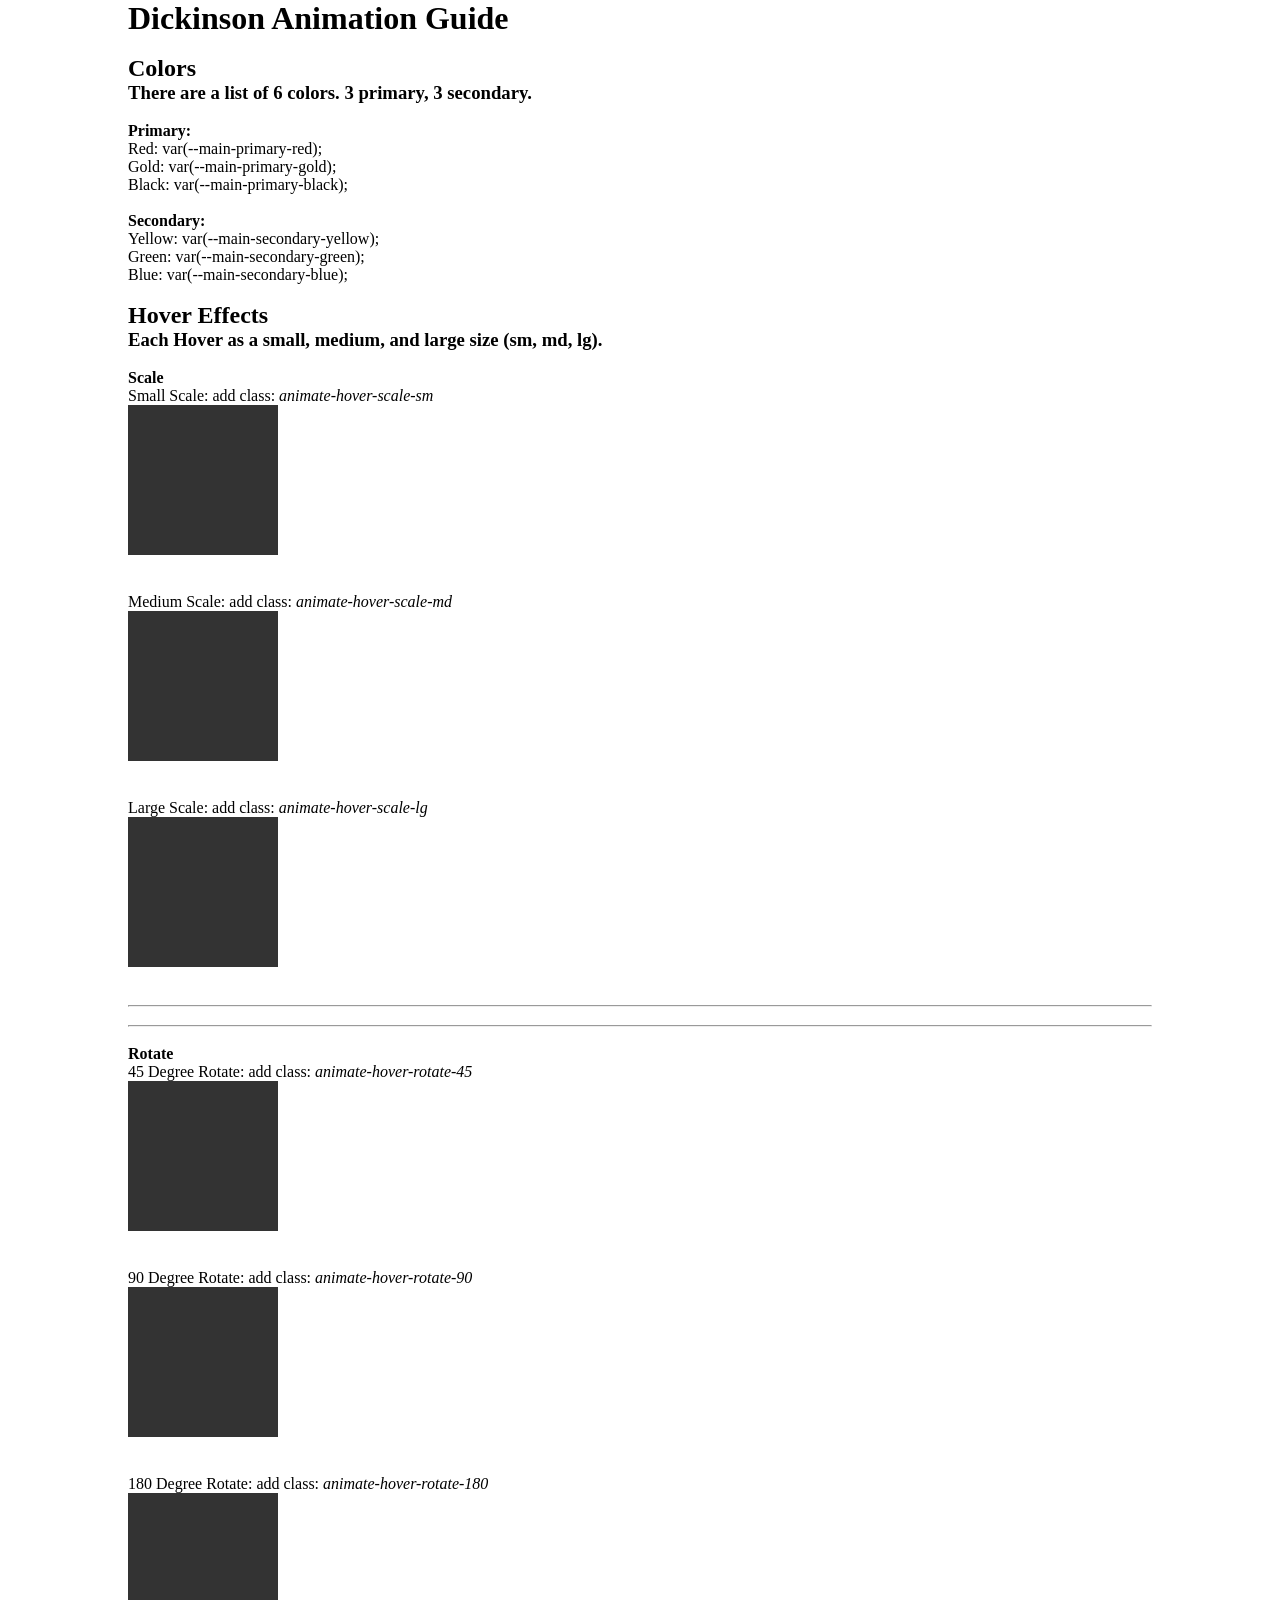
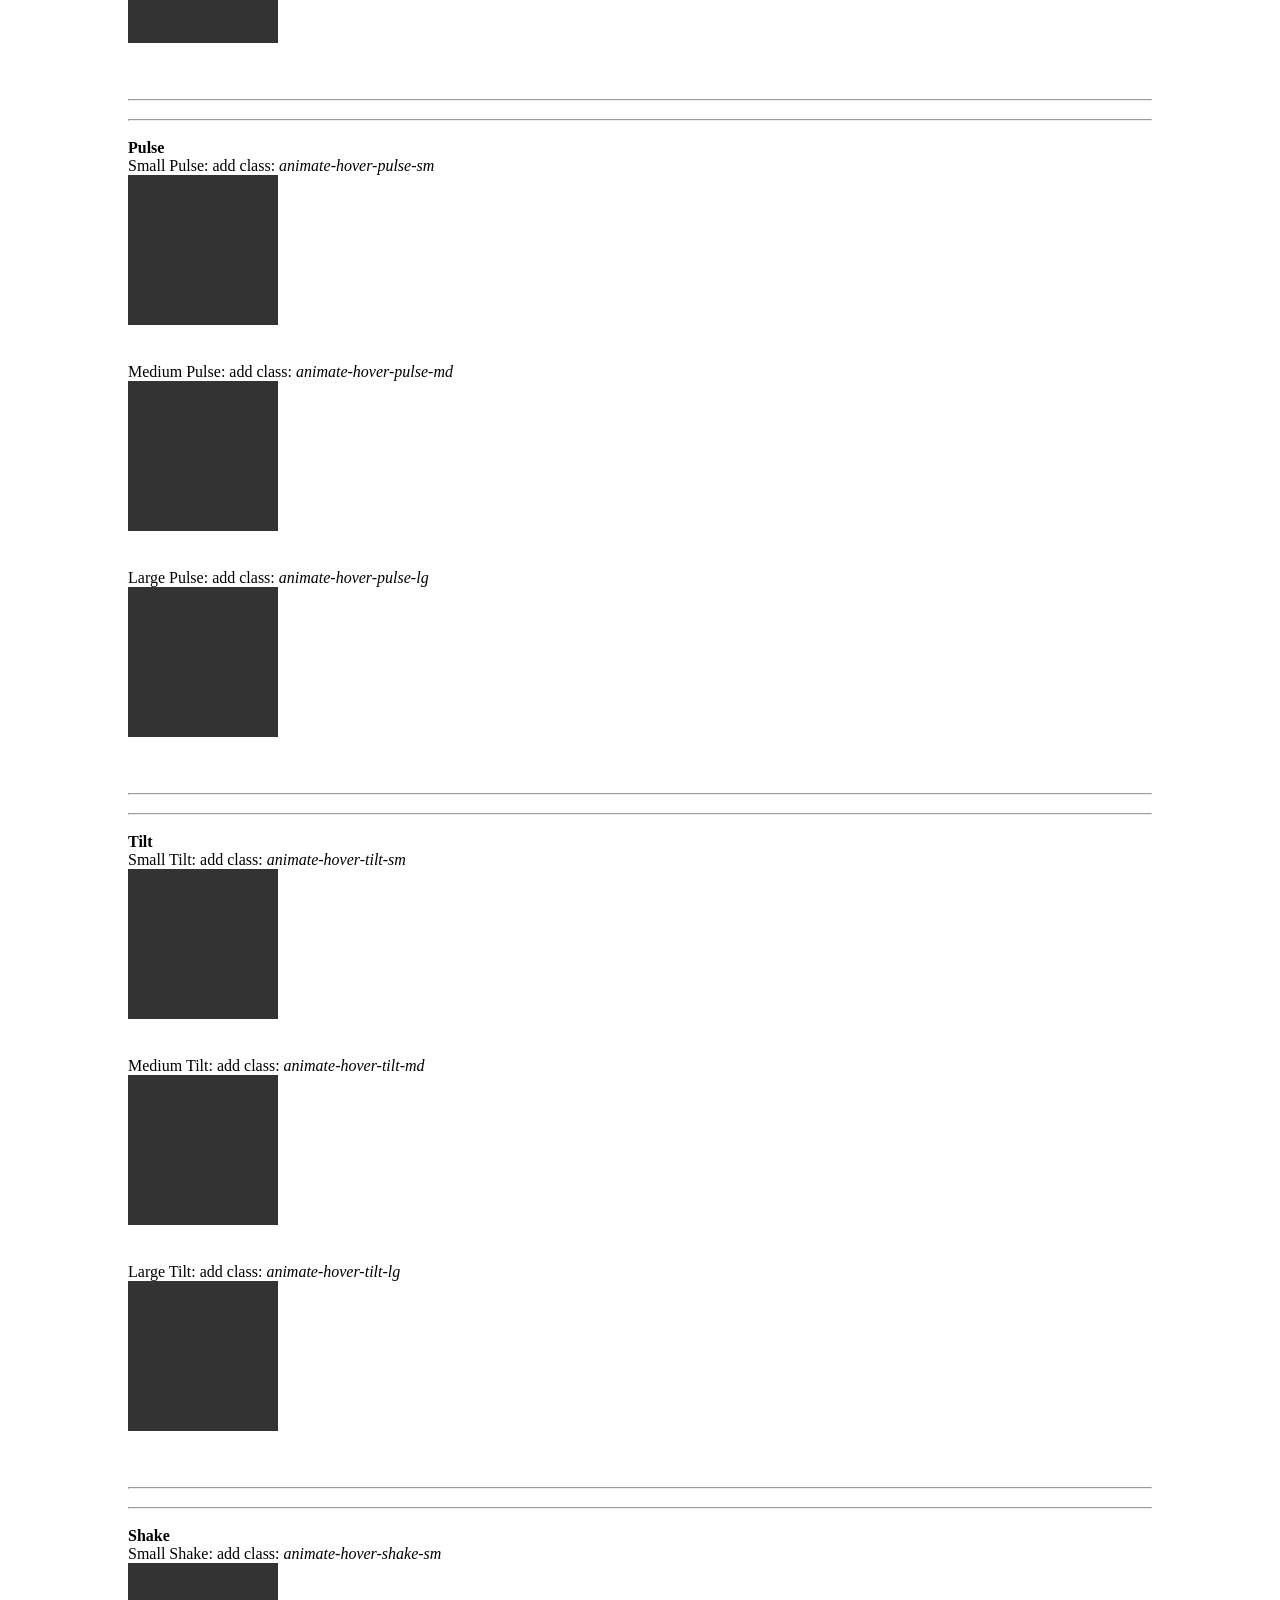
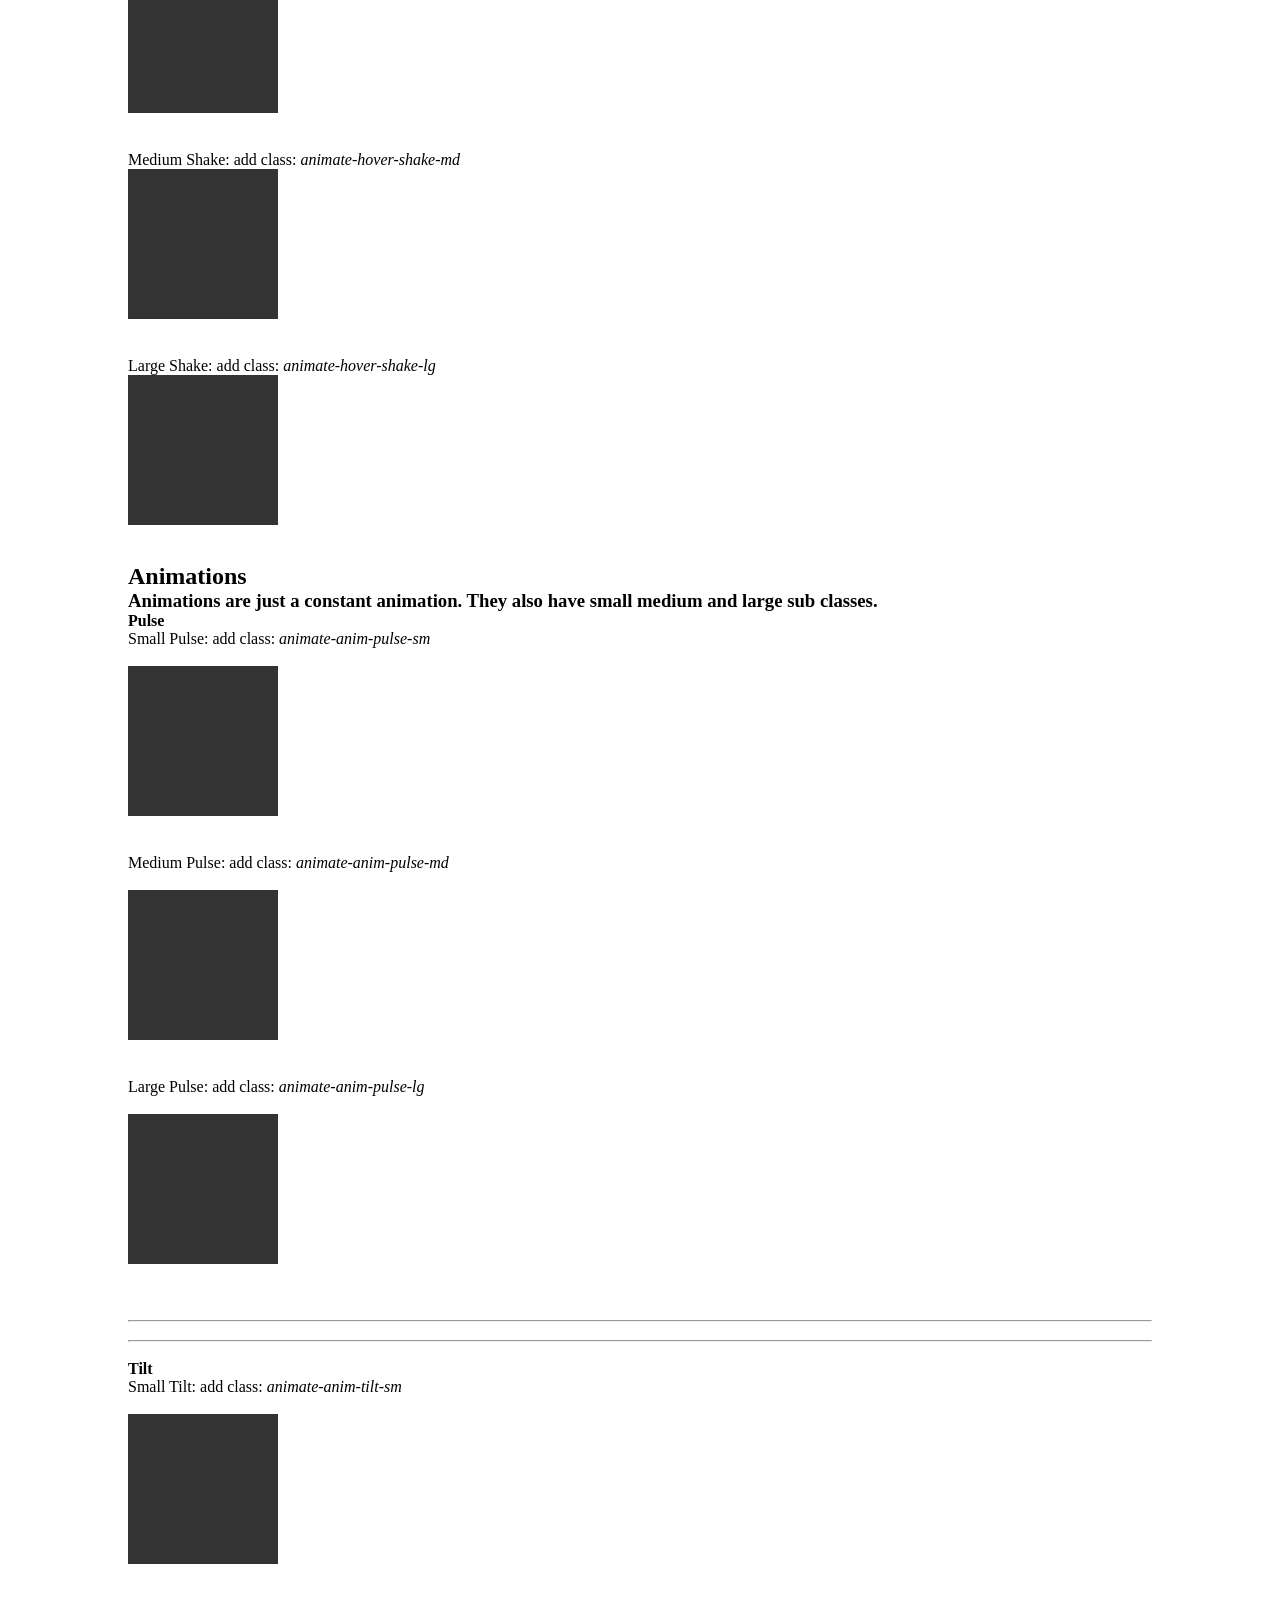
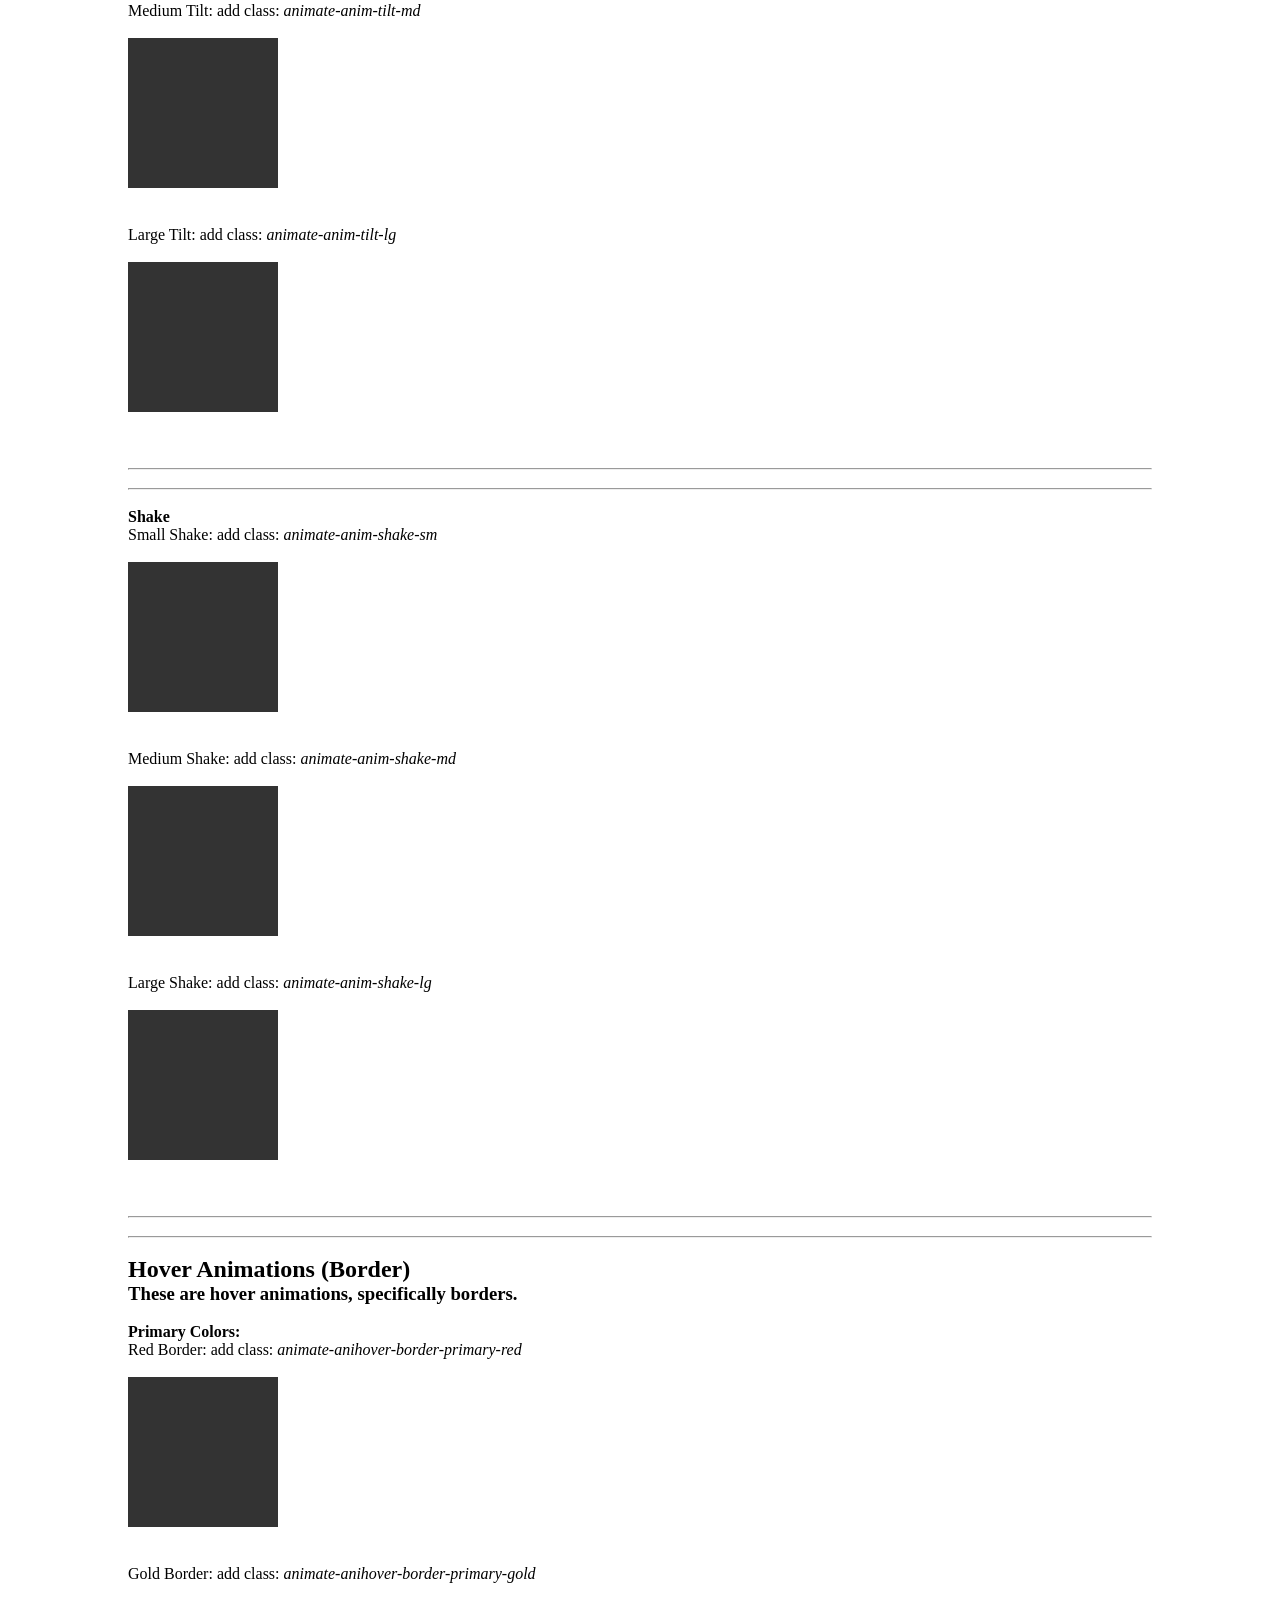
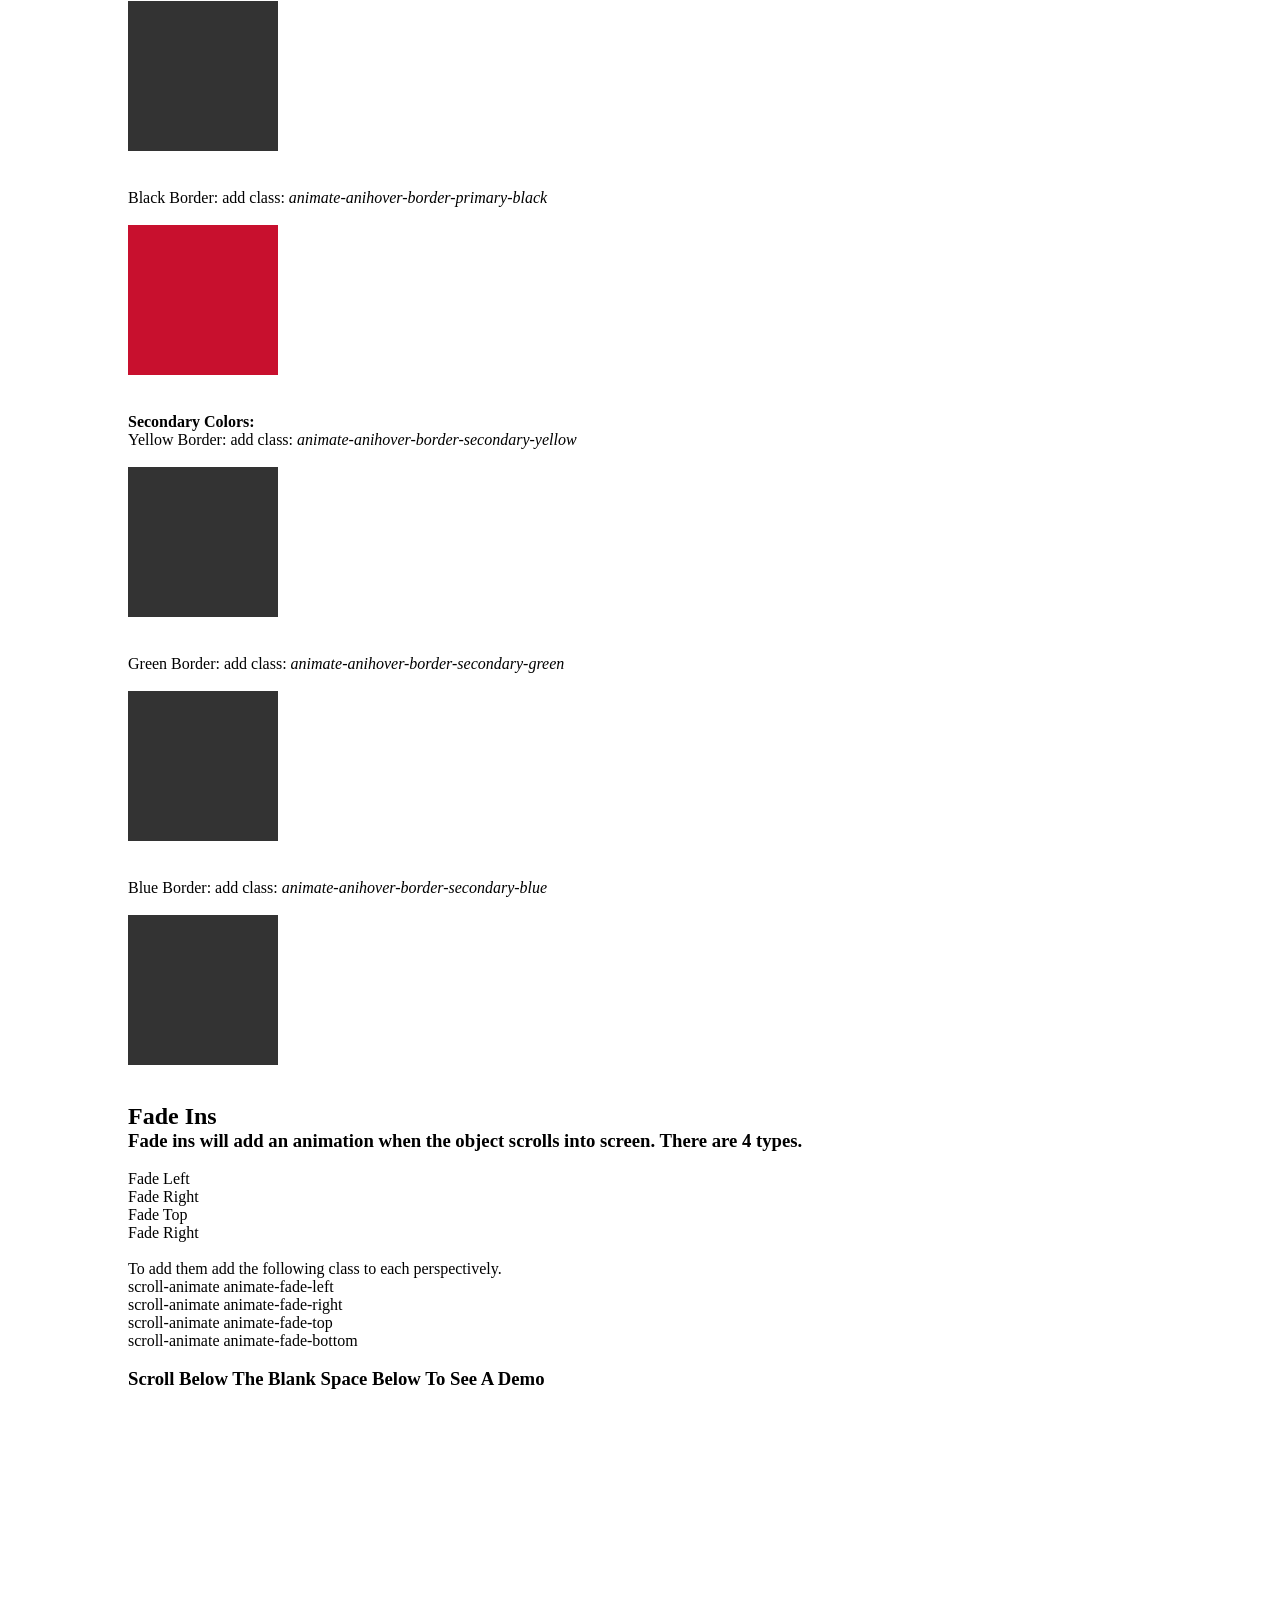
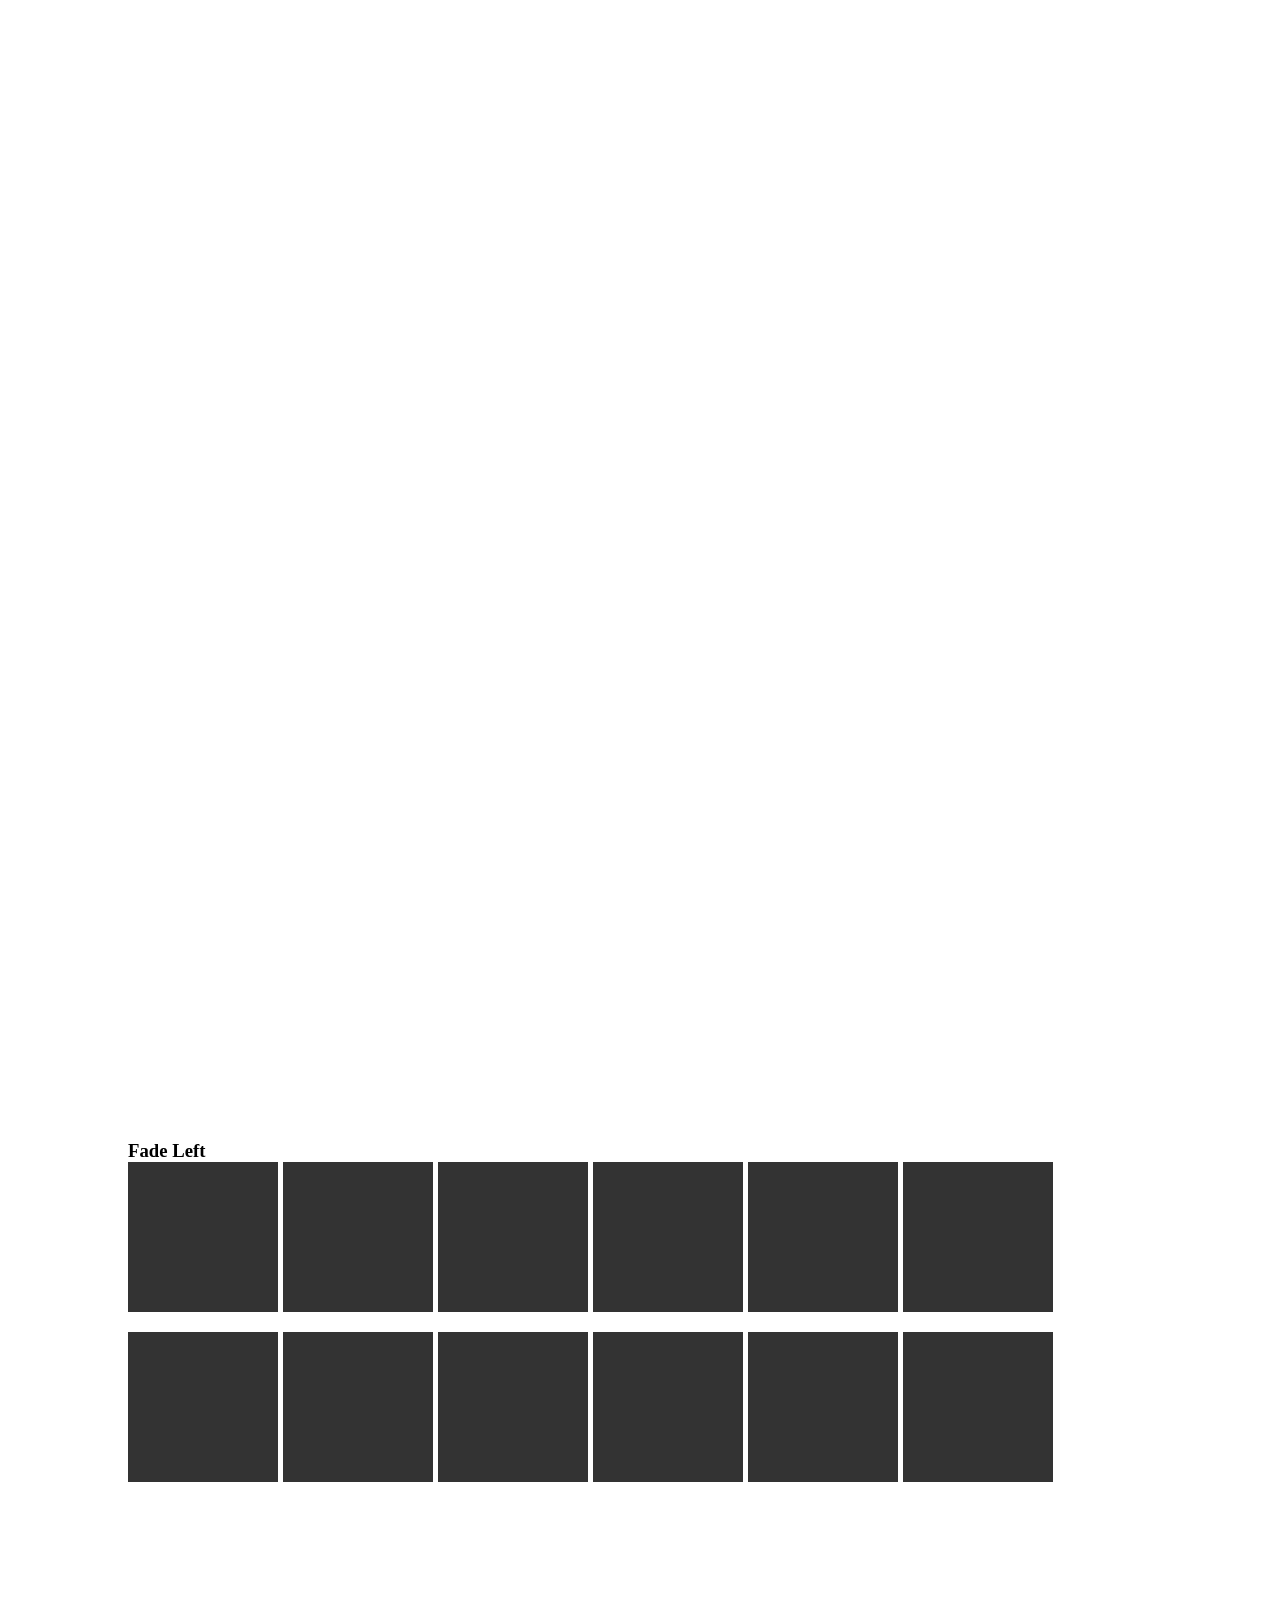
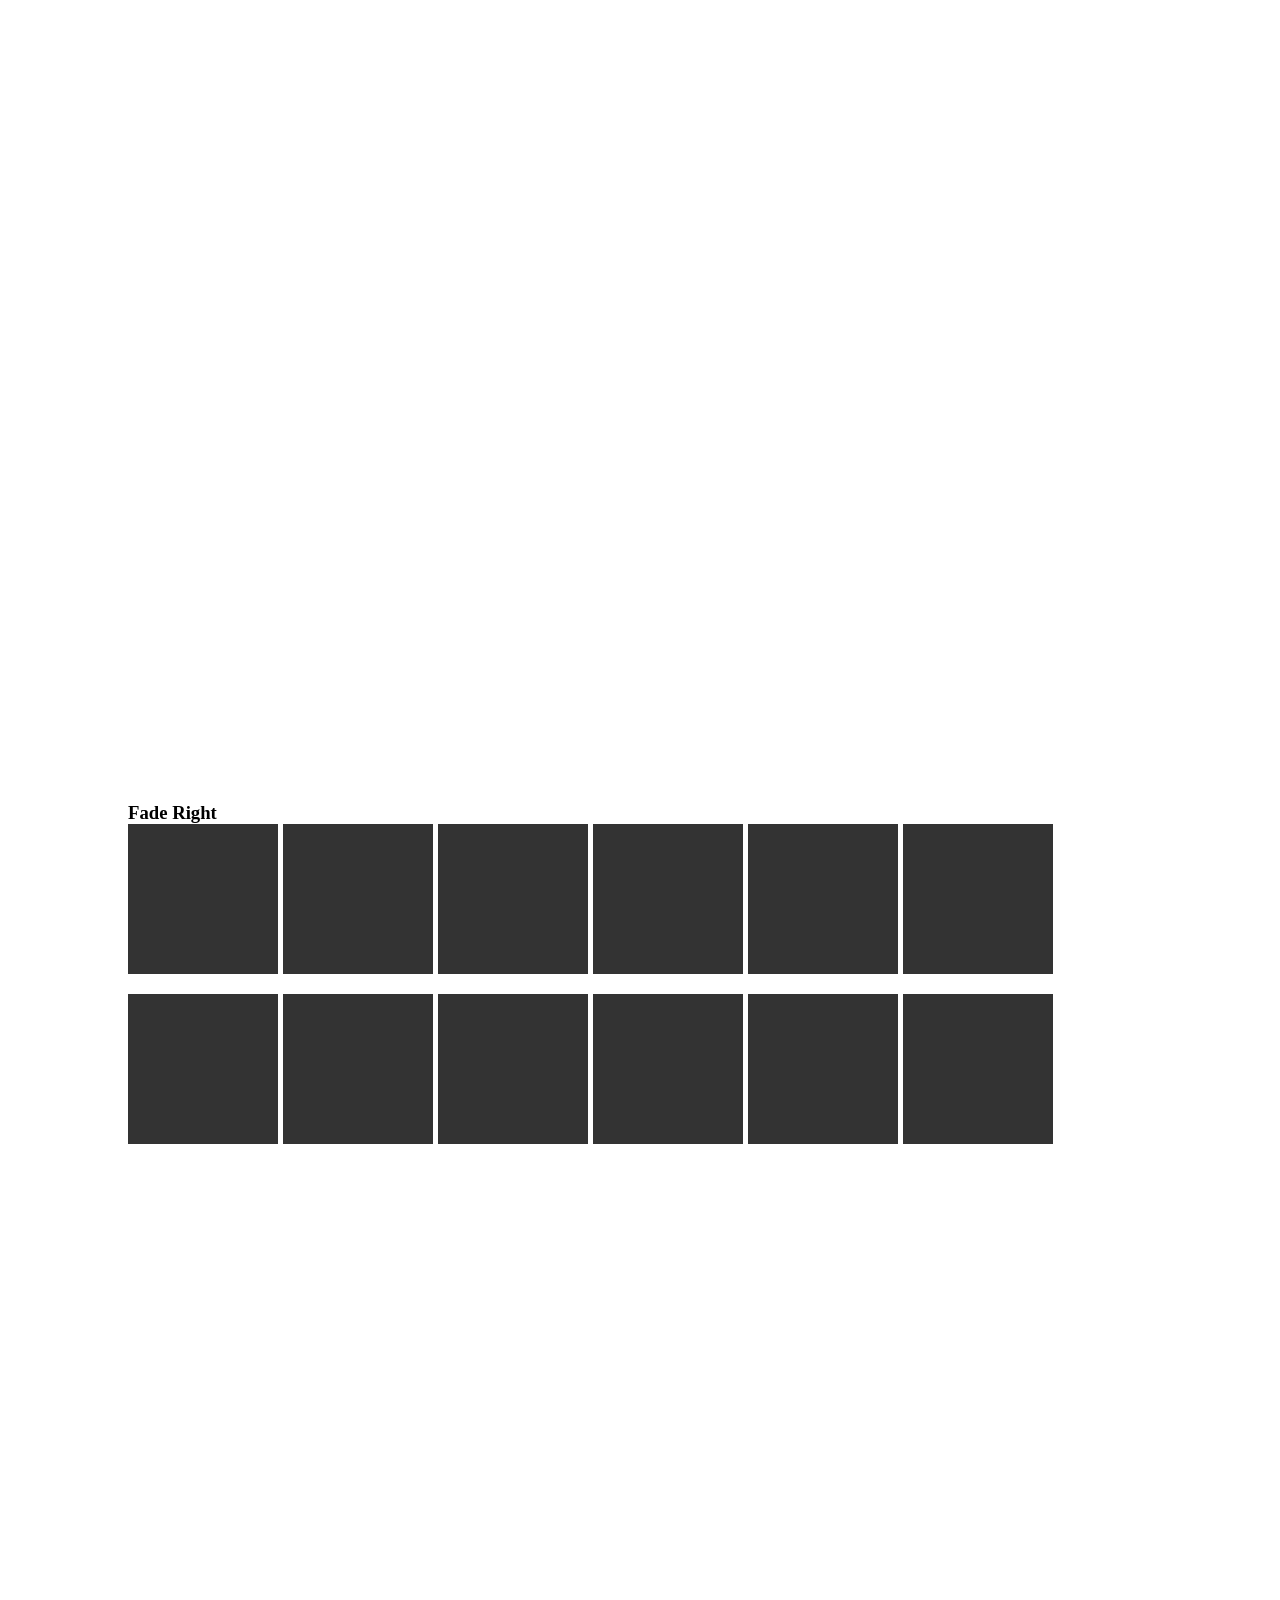
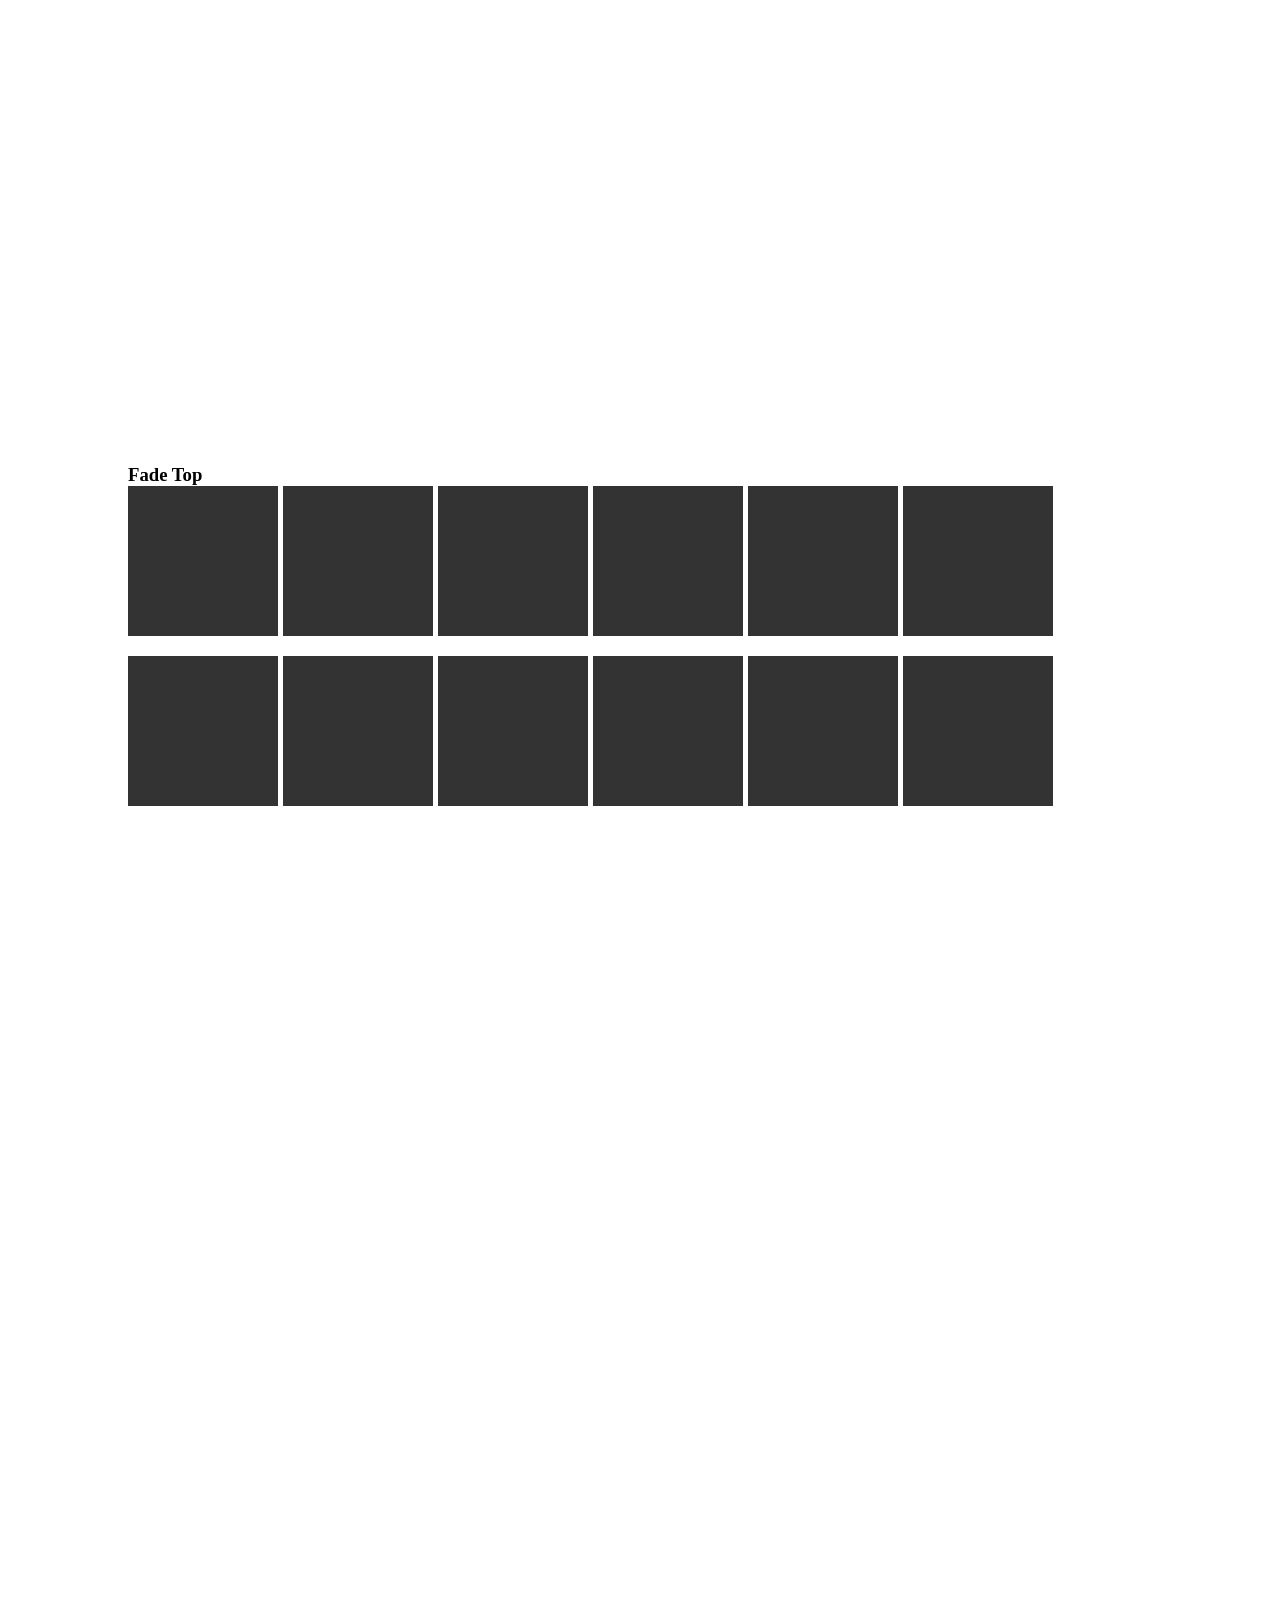
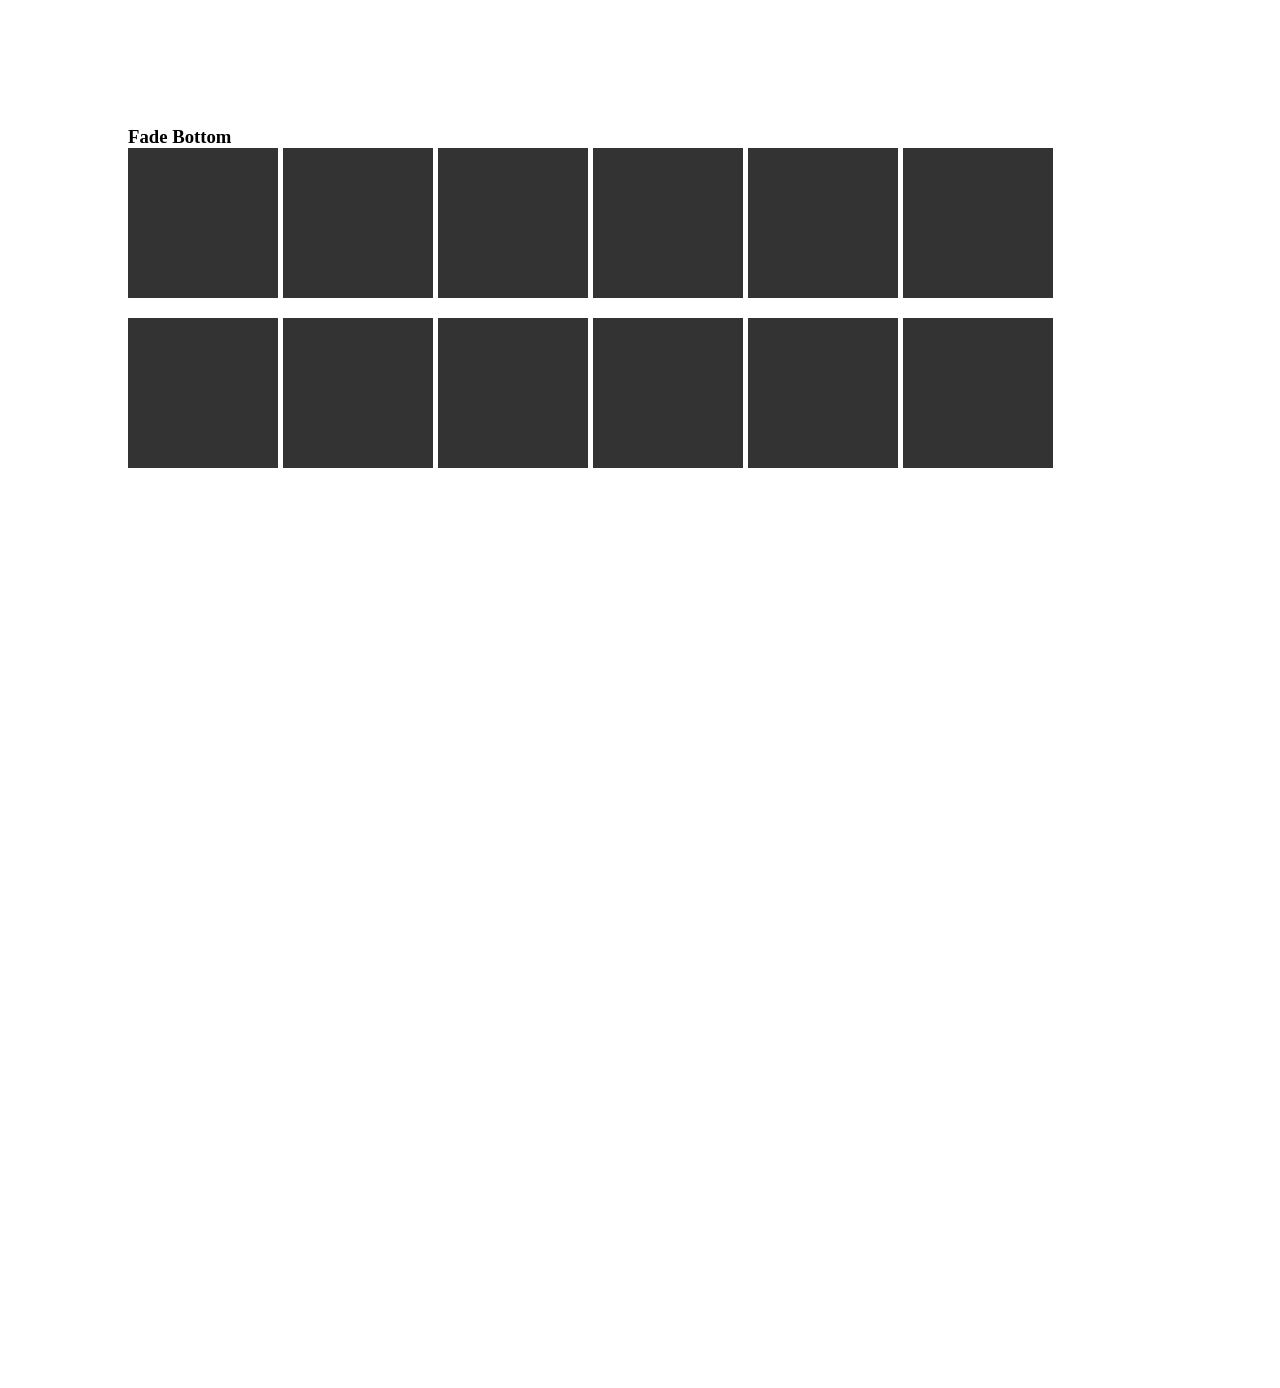
==== commit 7c3813c7: "Bug Fixes" ====
--- a/animation-guide.html
+++ b/animation-guide.html
@@ -211,10 +211,10 @@
             <br>
             <p>To add them add the following class to each perspectively.</p>
             <ul>
-                <li>animate-js-fadein-left</li>
-                <li>animate-js-fadein-right</li>
-                <li>animate-js-fadein-top</li>
-                <li>animate-js-fadein-bottom</li>
+                <li>scroll-animate animate-fade-left</li>
+                <li>scroll-animate animate-fade-right</li>
+                <li>scroll-animate animate-fade-top</li>
+                <li>scroll-animate animate-fade-bottom</li>
             </ul>
             <br>
             <h3>Scroll Below The Blank Space Below To See A Demo</h3>
@@ -222,66 +222,66 @@
         </section>
         <h3>Fade Left</h3>
         <Section class="fade-demo-left" style="display: flex; justify-content: flex-start; width: 100%; flex-wrap: wrap;">
-            <div class="animate-js-fadein-left demo-block"></div>
-            <div class="animate-js-fadein-left demo-block"></div>
-            <div class="animate-js-fadein-left demo-block"></div>
-            <div class="animate-js-fadein-left demo-block"></div>
-            <div class="animate-js-fadein-left demo-block"></div>
-            <div class="animate-js-fadein-left demo-block"></div>
-            <div class="animate-js-fadein-left demo-block"></div>
-            <div class="animate-js-fadein-left demo-block"></div>
-            <div class="animate-js-fadein-left demo-block"></div>
-            <div class="animate-js-fadein-left demo-block"></div>
-            <div class="animate-js-fadein-left demo-block"></div>
-            <div class="animate-js-fadein-left demo-block"></div>
+            <div class="scroll-animate animate-fade-left demo-block"></div>
+            <div class="scroll-animate animate-fade-left demo-block"></div>
+            <div class="scroll-animate animate-fade-left demo-block"></div>
+            <div class="scroll-animate animate-fade-left demo-block"></div>
+            <div class="scroll-animate animate-fade-left demo-block"></div>
+            <div class="scroll-animate animate-fade-left demo-block"></div>
+            <div class="scroll-animate animate-fade-left demo-block"></div>
+            <div class="scroll-animate animate-fade-left demo-block"></div>
+            <div class="scroll-animate animate-fade-left demo-block"></div>
+            <div class="scroll-animate animate-fade-left demo-block"></div>
+            <div class="scroll-animate animate-fade-left demo-block"></div>
+            <div class="scroll-animate animate-fade-left demo-block"></div>
         </Section>
         <div class="spacer-mini"></div>
         <h3>Fade Right</h3>
         <section class="fade-demo-right" style="display: flex; justify-content: flex-start; width: 100%; flex-wrap: wrap;">
-            <div class="animate-js-fadein-right demo-block"></div>
-            <div class="animate-js-fadein-right demo-block"></div>
-            <div class="animate-js-fadein-right demo-block"></div>
-            <div class="animate-js-fadein-right demo-block"></div>
-            <div class="animate-js-fadein-right demo-block"></div>
-            <div class="animate-js-fadein-right demo-block"></div>
-            <div class="animate-js-fadein-right demo-block"></div>
-            <div class="animate-js-fadein-right demo-block"></div>
-            <div class="animate-js-fadein-right demo-block"></div>
-            <div class="animate-js-fadein-right demo-block"></div>
-            <div class="animate-js-fadein-right demo-block"></div>
-            <div class="animate-js-fadein-right demo-block"></div>
+            <div class="scroll-animate animate-fade-right demo-block"></div>
+            <div class="scroll-animate animate-fade-right demo-block"></div>
+            <div class="scroll-animate animate-fade-right demo-block"></div>
+            <div class="scroll-animate animate-fade-right demo-block"></div>
+            <div class="scroll-animate animate-fade-right demo-block"></div>
+            <div class="scroll-animate animate-fade-right demo-block"></div>
+            <div class="scroll-animate animate-fade-right demo-block"></div>
+            <div class="scroll-animate animate-fade-right demo-block"></div>
+            <div class="scroll-animate animate-fade-right demo-block"></div>
+            <div class="scroll-animate animate-fade-right demo-block"></div>
+            <div class="scroll-animate animate-fade-right demo-block"></div>
+            <div class="scroll-animate animate-fade-right demo-block"></div>
         </section>
         <div class="spacer-mini"></div>
         <h3>Fade Top</h3>
         <section class="fade-demo-top" style="display: flex; justify-content: flex-start; width: 100%; flex-wrap: wrap;">
-            <div class="animate-js-fadein-top demo-block"></div>
-            <div class="animate-js-fadein-top demo-block"></div>
-            <div class="animate-js-fadein-top demo-block"></div>
-            <div class="animate-js-fadein-top demo-block"></div>
-            <div class="animate-js-fadein-top demo-block"></div>
-            <div class="animate-js-fadein-top demo-block"></div>
-            <div class="animate-js-fadein-top demo-block"></div>
-            <div class="animate-js-fadein-top demo-block"></div>
-            <div class="animate-js-fadein-top demo-block"></div>
-            <div class="animate-js-fadein-top demo-block"></div>
-            <div class="animate-js-fadein-top demo-block"></div>
-            <div class="animate-js-fadein-top demo-block"></div>
+            <div class="scroll-animate animate-fade-top demo-block"></div>
+            <div class="scroll-animate animate-fade-top demo-block"></div>
+            <div class="scroll-animate animate-fade-top demo-block"></div>
+            <div class="scroll-animate animate-fade-top demo-block"></div>
+            <div class="scroll-animate animate-fade-top demo-block"></div>
+            <div class="scroll-animate animate-fade-top demo-block"></div>
+            <div class="scroll-animate animate-fade-top demo-block"></div>
+            <div class="scroll-animate animate-fade-top demo-block"></div>
+            <div class="scroll-animate animate-fade-top demo-block"></div>
+            <div class="scroll-animate animate-fade-top demo-block"></div>
+            <div class="scroll-animate animate-fade-top demo-block"></div>
+            <div class="scroll-animate animate-fade-top demo-block"></div>
         </section>
         <div class="spacer-mini"></div>
         <h3>Fade Bottom</h3>
         <section class="fade-demo-bottom" style="display: flex; justify-content: flex-start; width: 100%; flex-wrap: wrap;">
-            <div class="animate-js-fadein-bottom demo-block"></div>
-            <div class="animate-js-fadein-bottom demo-block"></div>
-            <div class="animate-js-fadein-bottom demo-block"></div>
-            <div class="animate-js-fadein-bottom demo-block"></div>
-            <div class="animate-js-fadein-bottom demo-block"></div>
-            <div class="animate-js-fadein-bottom demo-block"></div>
-            <div class="animate-js-fadein-bottom demo-block"></div>
-            <div class="animate-js-fadein-bottom demo-block"></div>
-            <div class="animate-js-fadein-bottom demo-block"></div>
-            <div class="animate-js-fadein-bottom demo-block"></div>
-            <div class="animate-js-fadein-bottom demo-block"></div>
-            <div class="animate-js-fadein-bottom demo-block"></div>
+            <div class="scroll-animate animate-fade-bottom demo-block"></div>
+            <div class="scroll-animate animate-fade-bottom demo-block"></div>
+            <div class="scroll-animate animate-fade-bottom demo-block"></div>
+            <div class="scroll-animate animate-fade-bottom demo-block"></div>
+            <div class="scroll-animate animate-fade-bottom demo-block"></div>
+            <div class="scroll-animate animate-fade-bottom demo-block"></div>
+            <div class="scroll-animate animate-fade-bottom demo-block"></div>
+            <div class="scroll-animate animate-fade-bottom demo-block"></div>
+            <div class="scroll-animate animate-fade-bottom demo-block"></div>
+            <div class="scroll-animate animate-fade-bottom demo-block"></div>
+            <div class="scroll-animate animate-fade-bottom demo-block"></div>
+            <div class="scroll-animate animate-fade-bottom demo-block"></div>
         </section>
         <div class="spacer-mini"></div>
     </div>
--- a/dickinson-animations.css
+++ b/dickinson-animations.css
@@ -525,6 +525,18 @@
     opacity: 0;
 }
 
+.animate-fade-right {
+    opacity: 0;
+}
+
+.animate-fade-top {
+    opacity: 0;
+}
+
+.animate-fade-bottom {
+    opacity: 0;
+}
+
 /* Fade-in directionals */
 .animate-js-fadein-left {
     animation-name: fade-in-left;
